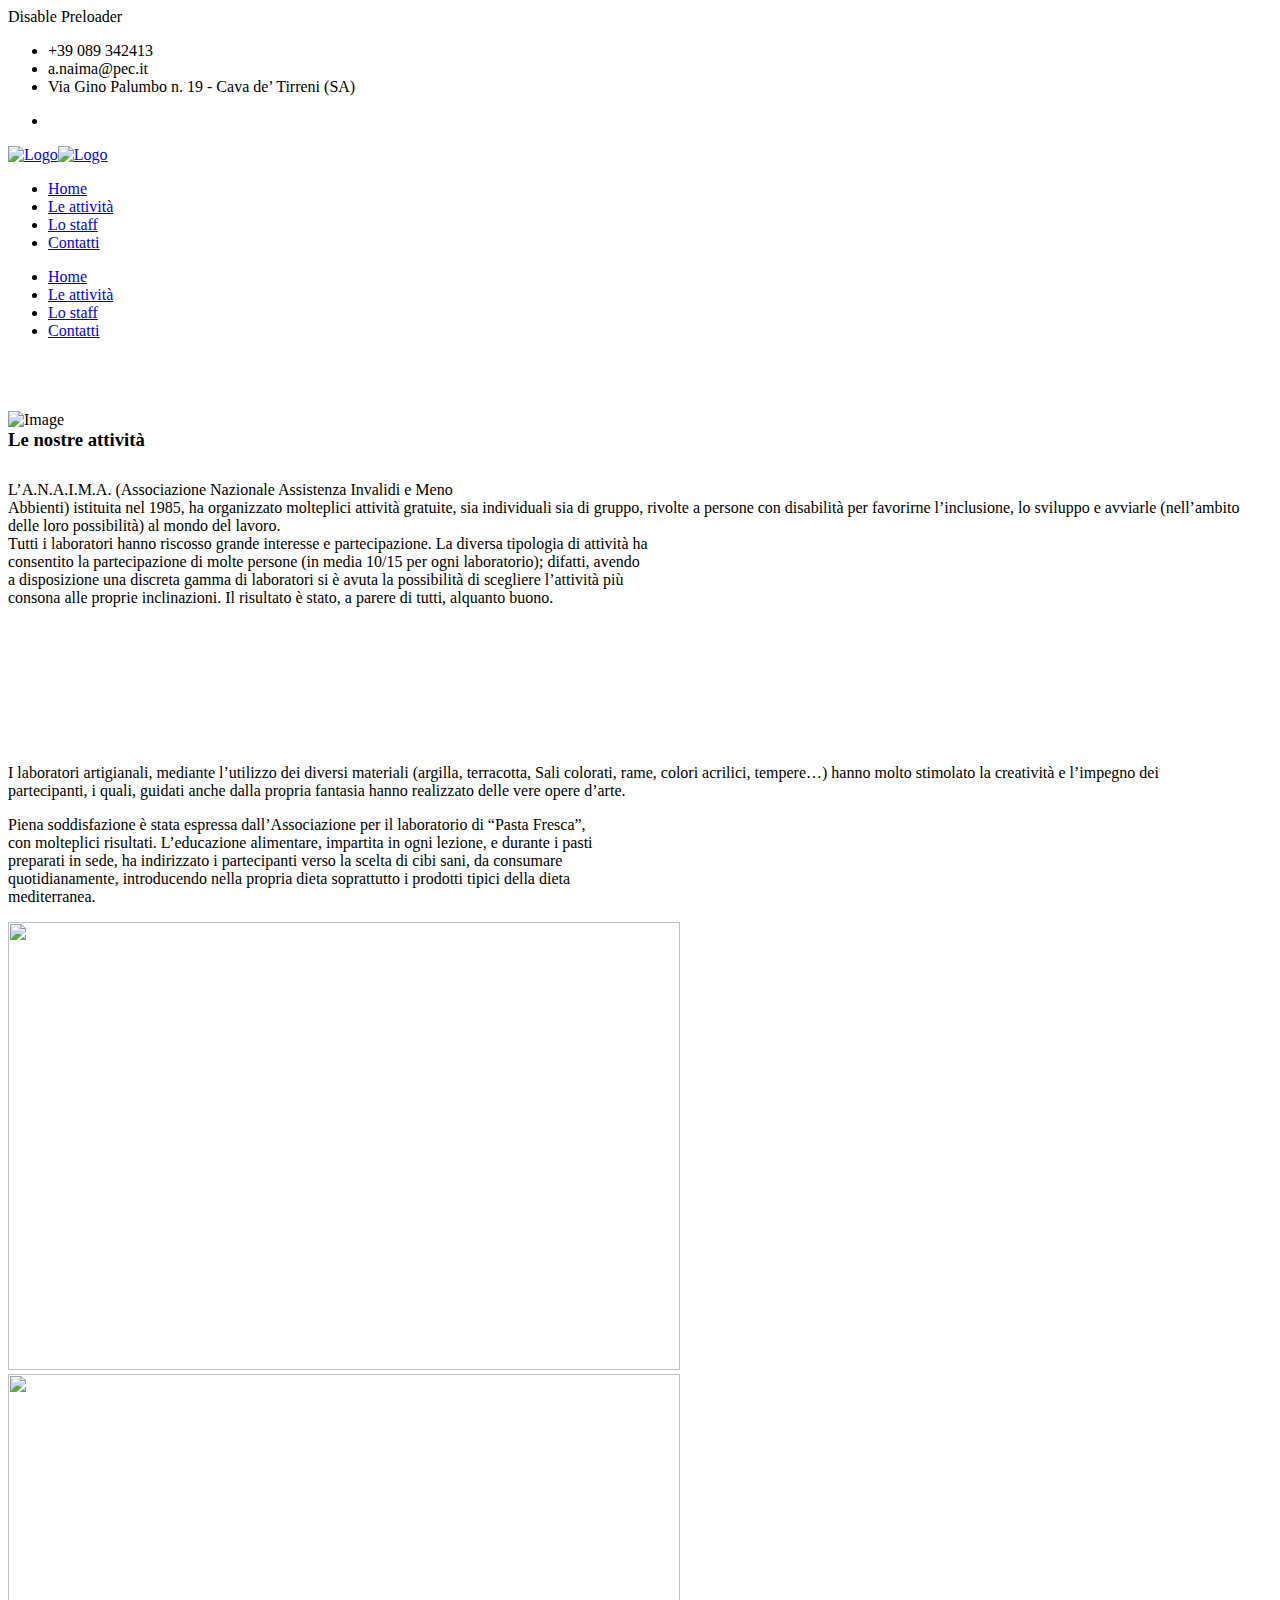
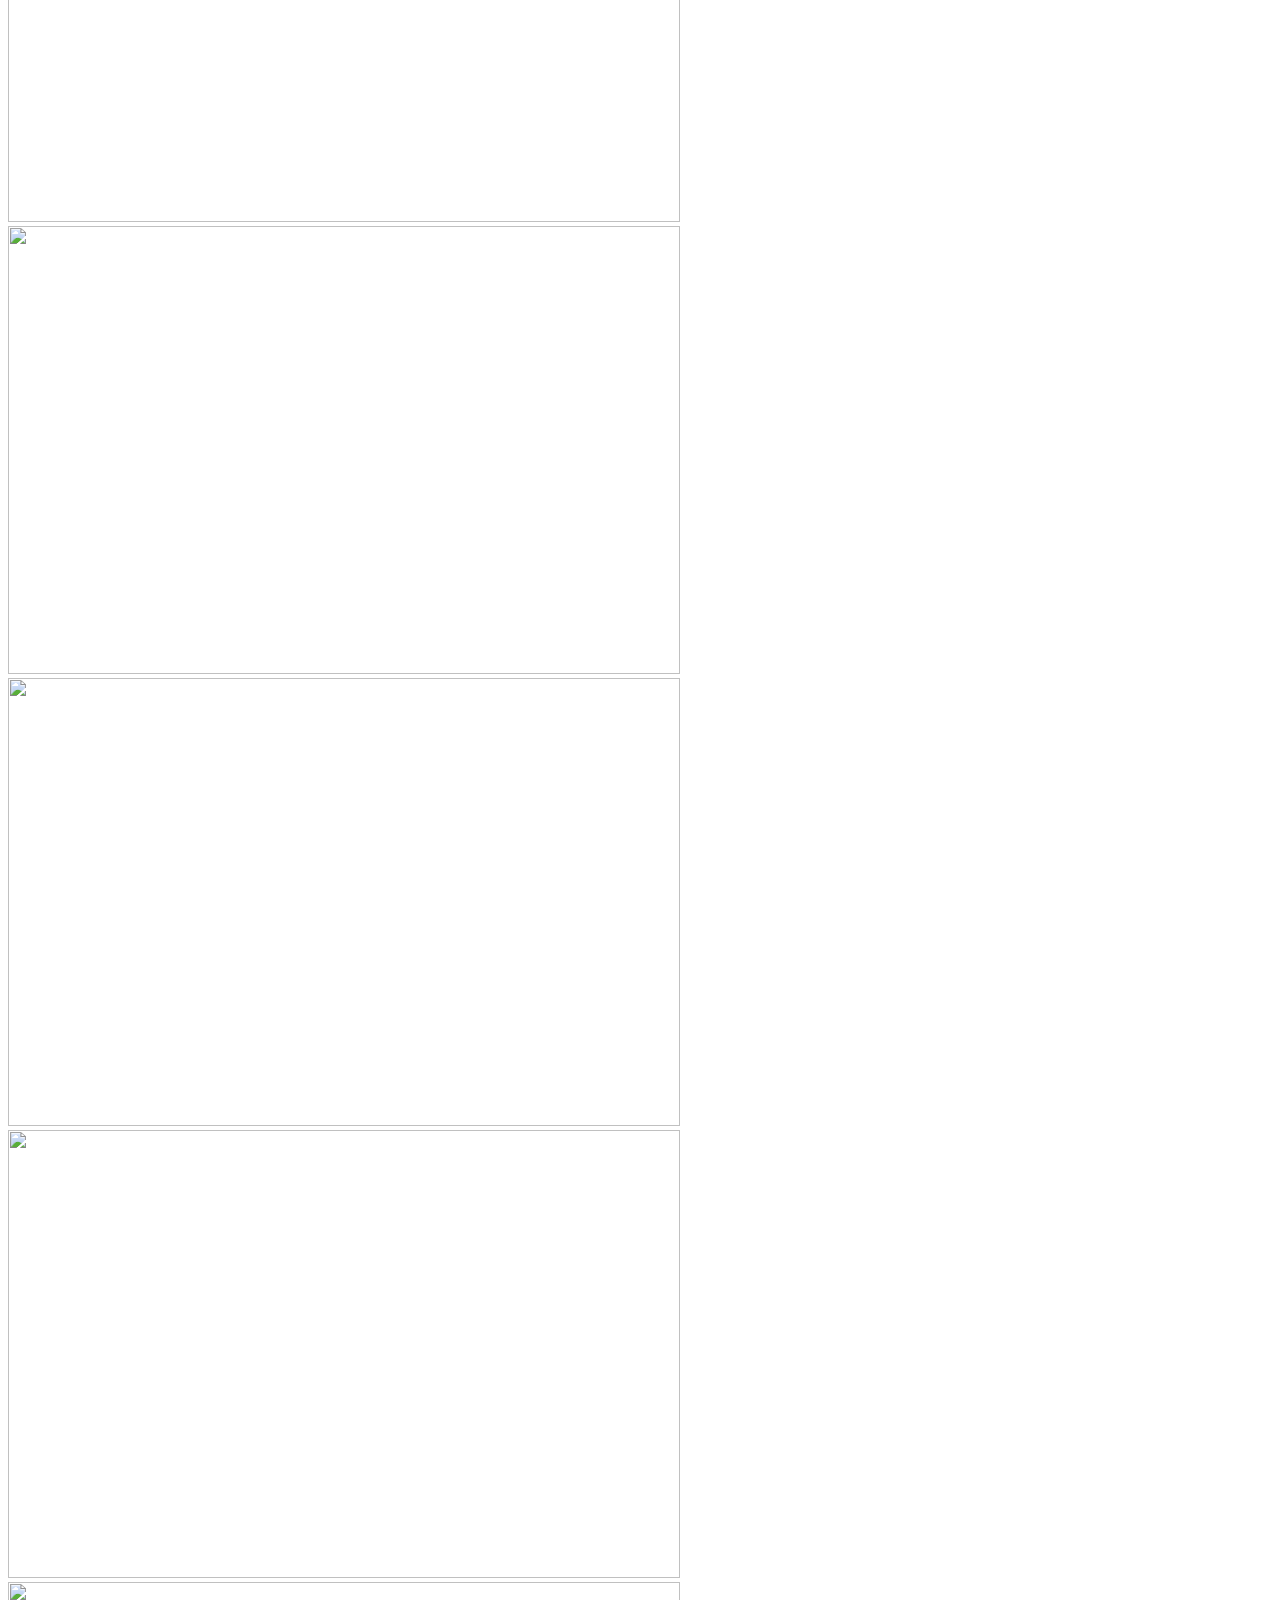
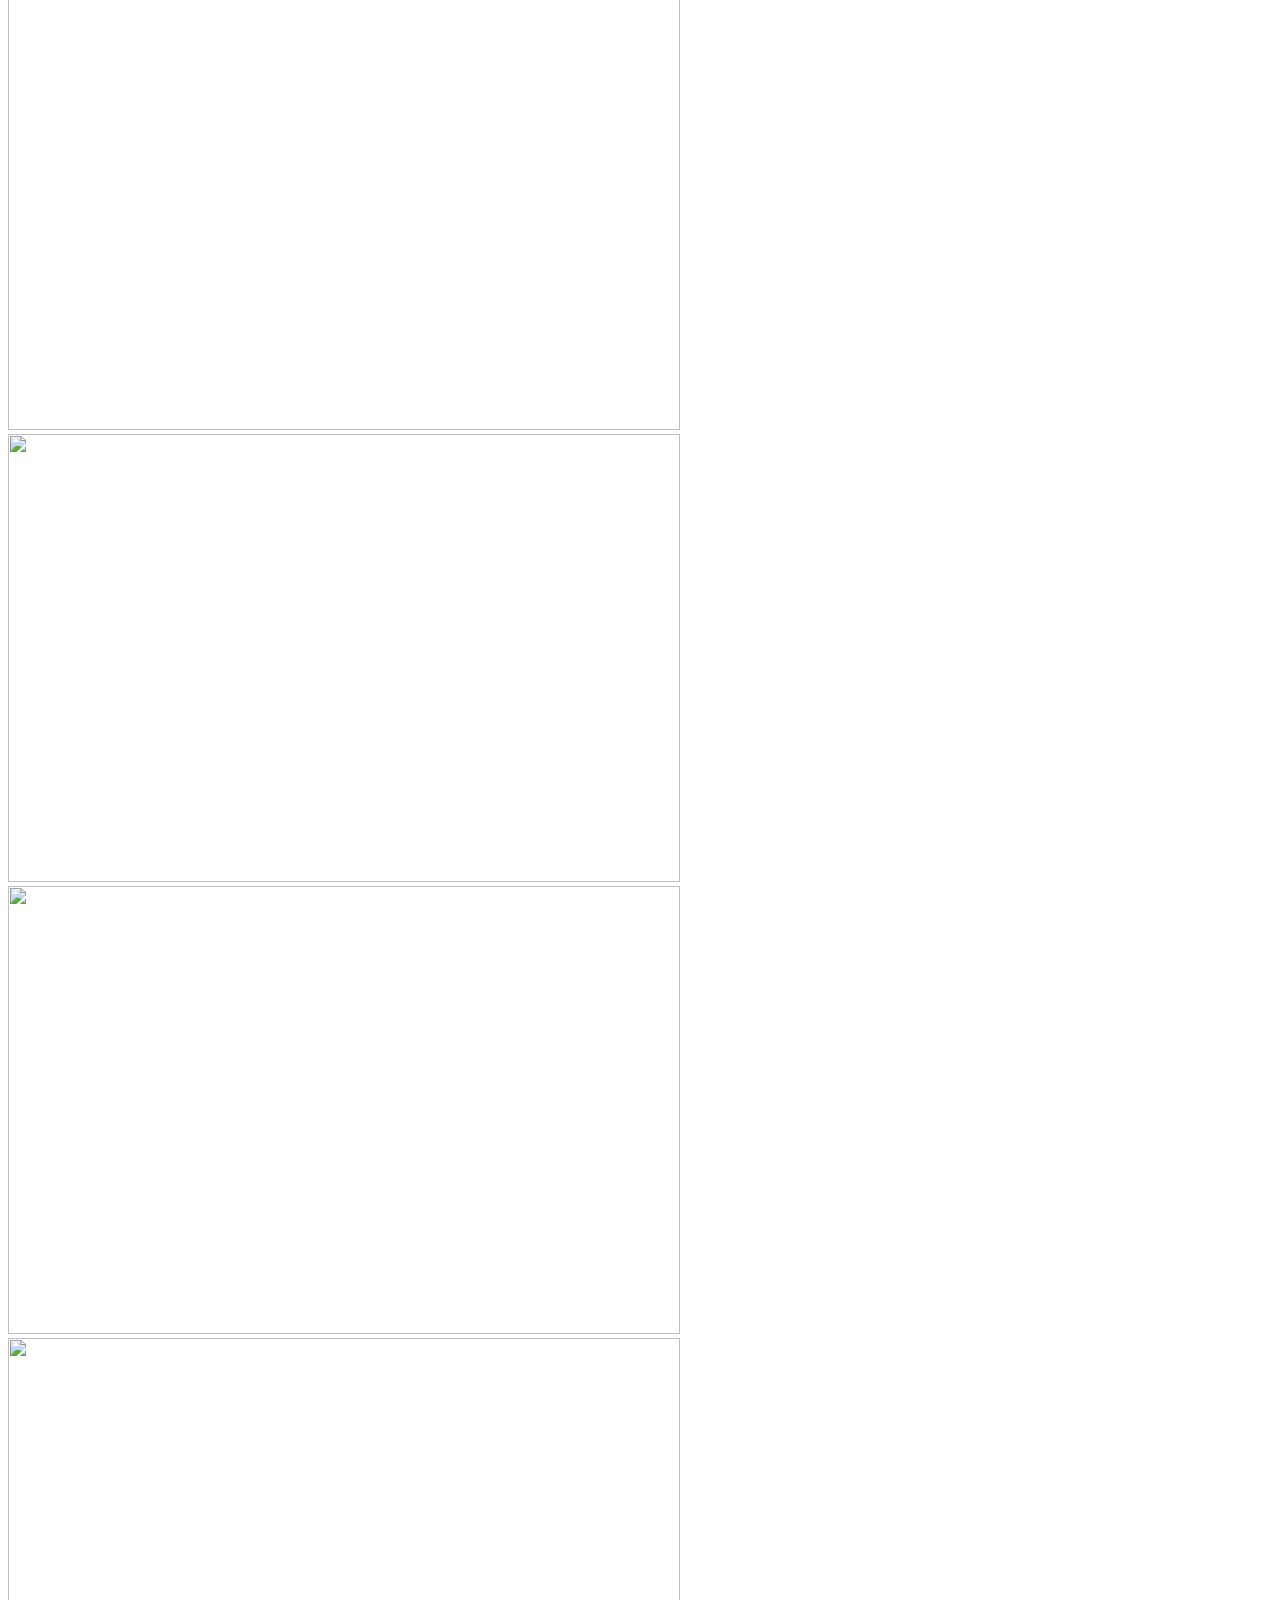
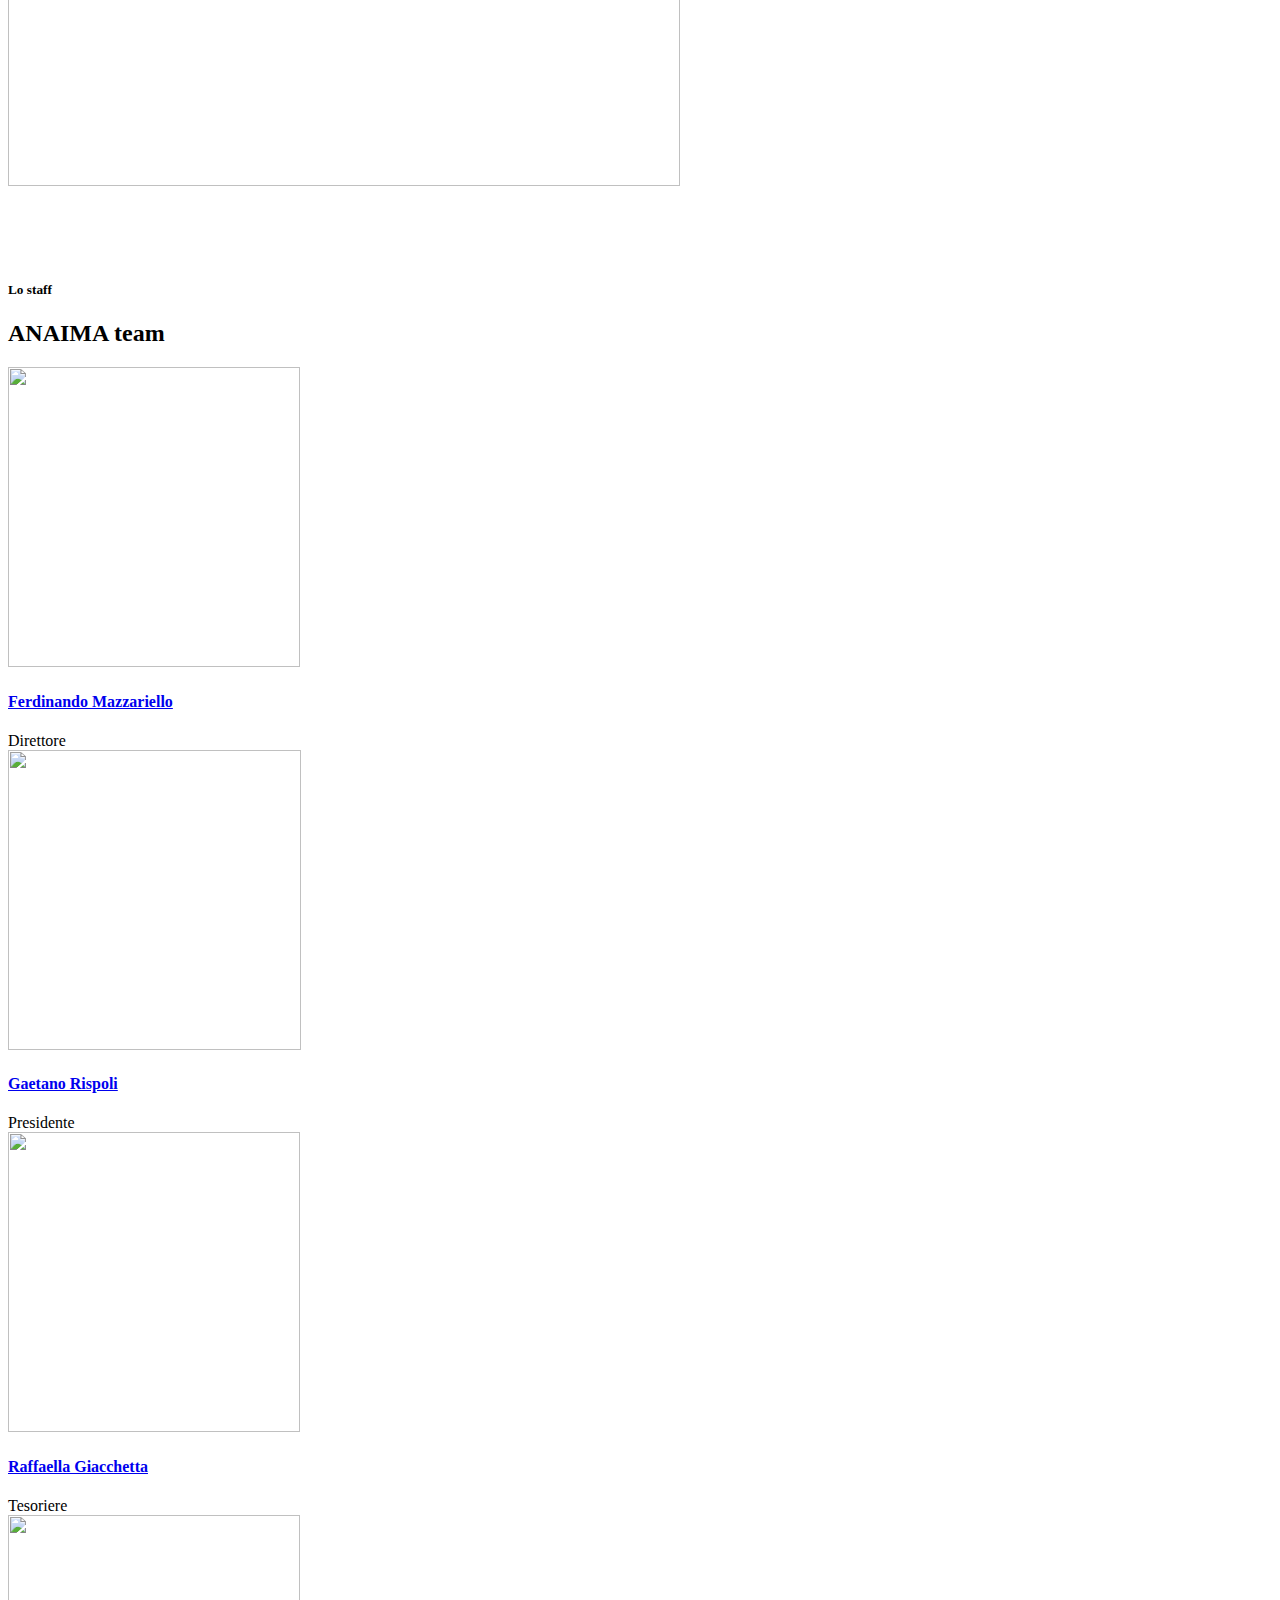
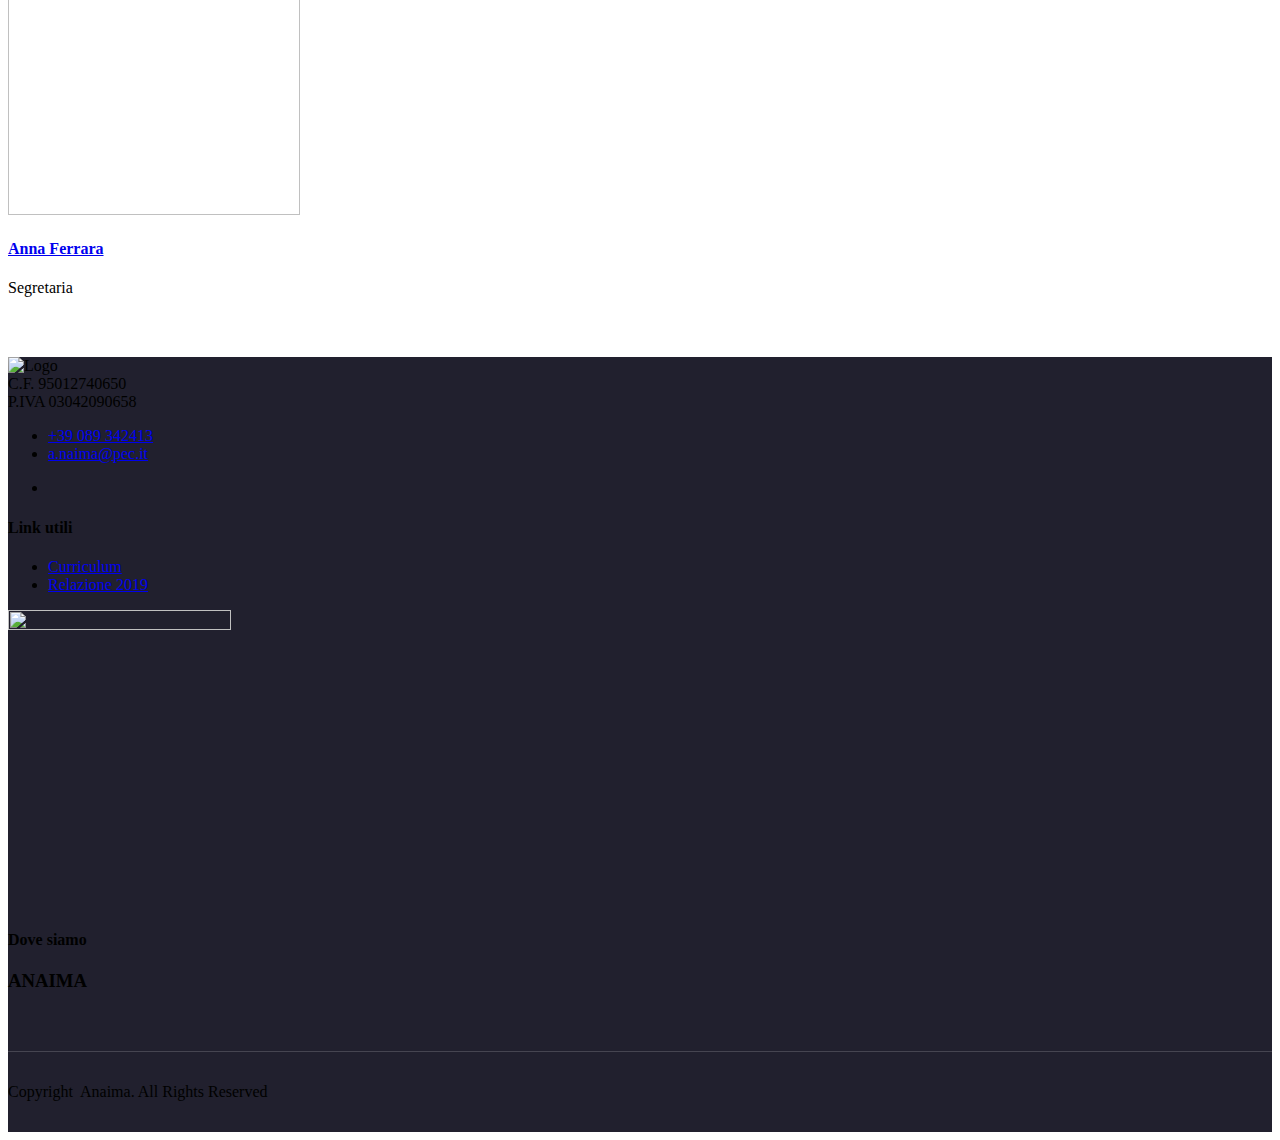
==== index.html @ 7f067912 "WP2Static CREATE index.html" ====
<!DOCTYPE html>
<html lang="it-IT" class="no-js"><head><meta charset="UTF-8"><title>Anaima – Un nuovo sito targato WordPress</title><script type="application/javascript">var MascotCoreAjaxUrl = "http://anaima.it/wp-admin/admin-ajax.php"</script><meta name="viewport" content="width=device-width, initial-scale=1"><link href="http://anaima.it/wp-content/uploads/2018/04/logo-alpha.png" rel="shortcut icon"><link href="http://anaima.it/wp-content/uploads/2018/04/logo-alpha.png" rel="apple-touch-icon"><link href="http://anaima.it/wp-content/uploads/2018/04/logo-alpha.png" rel="apple-touch-icon" sizes="72x72"><link href="http://anaima.it/wp-content/uploads/2018/04/logo-alpha.png" rel="apple-touch-icon" sizes="114x114"><link href="http://anaima.it/wp-content/uploads/2018/04/logo-alpha.png" rel="apple-touch-icon" sizes="144x144"><link rel="dns-prefetch" href="http://anaima.it"><link rel="dns-prefetch" href="//fonts.googleapis.com"><link rel="dns-prefetch" href="//s.w.org"><link rel="stylesheet" id="wp-block-library-css" href="http://anaima.it/wp-includes/css/dist/block-library/style.min.css" type="text/css" media="all"><link rel="stylesheet" id="rs-plugin-settings-css" href="http://anaima.it/wp-content/plugins/revslider/public/assets/css/settings.css" type="text/css" media="all"><style id="rs-plugin-settings-inline-css" type="text/css">
#rs-demo-id {}
</style><link rel="stylesheet" id="timetable_sf_style-css" href="http://anaima.it/wp-content/plugins/timetable/style/superfish.css" type="text/css" media="all"><link rel="stylesheet" id="timetable_gtip2_style-css" href="http://anaima.it/wp-content/plugins/timetable/style/jquery.qtip.css" type="text/css" media="all"><link rel="stylesheet" id="timetable_style-css" href="http://anaima.it/wp-content/plugins/timetable/style/style.css" type="text/css" media="all"><link rel="stylesheet" id="timetable_event_template-css" href="http://anaima.it/wp-content/plugins/timetable/style/event_template.css" type="text/css" media="all"><link rel="stylesheet" id="timetable_responsive_style-css" href="http://anaima.it/wp-content/plugins/timetable/style/responsive.css" type="text/css" media="all"><link rel="stylesheet" id="timetable_font_lato-css" href="//fonts.googleapis.com/css?family=Lato%3A400%2C700&ver=5.1.1" type="text/css" media="all"><link rel="stylesheet" id="parent-style-css" href="http://anaima.it/wp-content/themes/consulenza-wp/style.css" type="text/css" media="all"><link rel="stylesheet" id="child-style-css" href="http://anaima.it/wp-content/themes/consulenza-wp-child/style.css" type="text/css" media="all"><link rel="stylesheet" id="mediaelement-css" href="http://anaima.it/wp-includes/js/mediaelement/mediaelementplayer-legacy.min.css" type="text/css" media="all"><link rel="stylesheet" id="wp-mediaelement-css" href="http://anaima.it/wp-includes/js/mediaelement/wp-mediaelement.min.css" type="text/css" media="all"><link rel="stylesheet" id="bootstrap-css" href="http://anaima.it/wp-content/themes/consulenza-wp/assets/css/bootstrap.min.css" type="text/css" media="all"><link rel="stylesheet" id="animate-css" href="http://anaima.it/wp-content/themes/consulenza-wp/assets/css/animate.min.css" type="text/css" media="all"><link rel="stylesheet" id="font-awesome-css" href="http://anaima.it/wp-content/themes/consulenza-wp/assets/css/font-awesome.min.css" type="text/css" media="all"><link rel="stylesheet" id="font-awesome-animation-css" href="http://anaima.it/wp-content/themes/consulenza-wp/assets/css/font-awesome-animation.min.css" type="text/css" media="all"><link rel="stylesheet" id="pe-icon-7-stroke-css" href="http://anaima.it/wp-content/themes/consulenza-wp/assets/css/pe-icon-7-stroke.css" type="text/css" media="all"><link rel="stylesheet" id="icomoon-css" href="http://anaima.it/wp-content/themes/consulenza-wp/assets/fonts/icomoon/icomoon.css" type="text/css" media="all"><link rel="stylesheet" id="consulenza-google-fonts-css" href="//fonts.googleapis.com/css?family=Poppins%3A400%2C500%2C600%2C700%2C800%2C900%7CRoboto%3A400%2C500%2C700%2C900&subset=latin%2Clatin-ext&ver=5.1.1" type="text/css" media="all"><link rel="stylesheet" id="owl-carousel-css" href="http://anaima.it/wp-content/themes/consulenza-wp/assets/js/plugins/owl-carousel/assets/owl.carousel.min.css" type="text/css" media="all"><link rel="stylesheet" id="consulenza-style-main-css" href="http://anaima.it/wp-content/themes/consulenza-wp/assets/css/style-main.css" type="text/css" media="all"><link rel="stylesheet" id="consulenza-primary-theme-color-css" href="http://anaima.it/wp-content/themes/consulenza-wp/assets/css/colors/custom-theme-color.css" type="text/css" media="all"><link rel="stylesheet" id="consulenza-dynamic-style-css" href="http://anaima.it/wp-content/themes/consulenza-wp/assets/css/dynamic-style.css" type="text/css" media="all"><style id="consulenza-dynamic-style-inline-css" type="text/css">
.vc_custom_1546322205328{padding-bottom: 40px !important;background-color: #21202e !important;}.vc_custom_1543414500592{border-top-width: 1px !important;padding-top: 15px !important;padding-bottom: 15px !important;background-color: #21202e !important;border-top-color: #464551 !important;border-top-style: solid !important;}.vc_custom_1543412109478{padding-top: 0px !important;}.vc_custom_1543412119323{padding-top: 0px !important;}
</style><link rel="stylesheet" id="js_composer_front-css" href="http://anaima.it/wp-content/plugins/js_composer/assets/css/js_composer.min.css" type="text/css" media="all"><link rel="stylesheet" id="bsf-Defaults-css" href="http://anaima.it/wp-content/uploads/smile_fonts/Defaults/Defaults.css" type="text/css" media="all"><link rel="stylesheet" id="ultimate-style-css" href="http://anaima.it/wp-content/plugins/Ultimate_VC_Addons/assets/min-css/style.min.css" type="text/css" media="all"><script type="text/javascript" src="http://anaima.it/wp-includes/js/jquery/jquery.js"></script><script type="text/javascript" src="http://anaima.it/wp-includes/js/jquery/jquery-migrate.min.js"></script><script type="text/javascript">
/* <![CDATA[ */
var simpleLikes = {"ajaxurl":"http:\/\/anaima.it\/wp-admin\/admin-ajax.php","like":"Mi piace","unlike":"Non mi piace"};
/* ]]> */
</script><script type="text/javascript" src="http://anaima.it/wp-content/plugins/mascot-core-consulenza-wp//external-plugins/wp-post-like-system/js/simple-likes-public.js"></script><script type="text/javascript" src="http://anaima.it/wp-content/plugins/revslider/public/assets/js/jquery.themepunch.tools.min.js"></script><script type="text/javascript" src="http://anaima.it/wp-content/plugins/revslider/public/assets/js/jquery.themepunch.revolution.min.js"></script><script type="text/javascript" src="http://anaima.it/wp-content/plugins/revslider/public/assets/js/extensions/revolution.extension.actions.min.js"></script><script type="text/javascript" src="http://anaima.it/wp-content/plugins/revslider/public/assets/js/extensions/revolution.extension.carousel.min.js"></script><script type="text/javascript" src="http://anaima.it/wp-content/plugins/revslider/public/assets/js/extensions/revolution.extension.kenburn.min.js"></script><script type="text/javascript" src="http://anaima.it/wp-content/plugins/revslider/public/assets/js/extensions/revolution.extension.layeranimation.min.js"></script><script type="text/javascript" src="http://anaima.it/wp-content/plugins/revslider/public/assets/js/extensions/revolution.extension.migration.min.js"></script><script type="text/javascript" src="http://anaima.it/wp-content/plugins/revslider/public/assets/js/extensions/revolution.extension.navigation.min.js"></script><script type="text/javascript" src="http://anaima.it/wp-content/plugins/revslider/public/assets/js/extensions/revolution.extension.parallax.min.js"></script><script type="text/javascript" src="http://anaima.it/wp-content/plugins/revslider/public/assets/js/extensions/revolution.extension.slideanims.min.js"></script><script type="text/javascript" src="http://anaima.it/wp-content/plugins/revslider/public/assets/js/extensions/revolution.extension.video.min.js"></script><script type="text/javascript">
var mejsL10n = {"language":"it","strings":{"mejs.install-flash":"Stai usando un browser che non ha Flash player abilitato o installato. Attiva il tuo plugin Flash player o scarica l'ultima versione da https:\/\/get.adobe.com\/flashplayer\/","mejs.fullscreen-off":"Disattiva lo schermo intero","mejs.fullscreen-on":"Vai a tutto schermo","mejs.download-video":"Scarica il video","mejs.fullscreen":"Schermo intero","mejs.time-jump-forward":["Vai avanti di 1 secondo","Salta in avanti di %1 secondi"],"mejs.loop":"Attiva\/disattiva la riproduzione automatica","mejs.play":"Play","mejs.pause":"Pausa","mejs.close":"Chiudi","mejs.time-slider":"Time Slider","mejs.time-help-text":"Usa i tasti freccia sinistra\/destra per avanzare di un secondo, su\/gi\u00f9 per avanzare di 10 secondi.","mejs.time-skip-back":["Torna indietro di 1 secondo","Vai indietro di %1 secondi"],"mejs.captions-subtitles":"Didascalie\/Sottotitoli","mejs.captions-chapters":"Capitoli","mejs.none":"Nessuna","mejs.mute-toggle":"Cambia il muto","mejs.volume-help-text":"Usa i tasti freccia su\/gi\u00f9 per aumentare o diminuire il volume.","mejs.unmute":"Togli il muto","mejs.mute":"Muto","mejs.volume-slider":"Cursore del volume","mejs.video-player":"Video Player","mejs.audio-player":"Audio Player","mejs.ad-skip":"Salta pubblicit\u00e0","mejs.ad-skip-info":["Salta in 1 secondo","Salta in %1 secondi"],"mejs.source-chooser":"Scelta sorgente","mejs.stop":"Stop","mejs.speed-rate":"Velocit\u00e0 di riproduzione","mejs.live-broadcast":"Diretta streaming","mejs.afrikaans":"Afrikaans","mejs.albanian":"Albanese","mejs.arabic":"Arabo","mejs.belarusian":"Bielorusso","mejs.bulgarian":"Bulgaro","mejs.catalan":"Catalano","mejs.chinese":"Cinese","mejs.chinese-simplified":"Cinese (semplificato)","mejs.chinese-traditional":"Cinese (tradizionale)","mejs.croatian":"Croato","mejs.czech":"Ceco","mejs.danish":"Danese","mejs.dutch":"Olandese","mejs.english":"Inglese","mejs.estonian":"Estone","mejs.filipino":"Filippino","mejs.finnish":"Finlandese","mejs.french":"Francese","mejs.galician":"Galician","mejs.german":"Tedesco","mejs.greek":"Greco","mejs.haitian-creole":"Haitian Creole","mejs.hebrew":"Ebraico","mejs.hindi":"Hindi","mejs.hungarian":"Ungherese","mejs.icelandic":"Icelandic","mejs.indonesian":"Indonesiano","mejs.irish":"Irish","mejs.italian":"Italiano","mejs.japanese":"Giapponese","mejs.korean":"Coreano","mejs.latvian":"Lettone","mejs.lithuanian":"Lituano","mejs.macedonian":"Macedone","mejs.malay":"Malese","mejs.maltese":"Maltese","mejs.norwegian":"Norvegese","mejs.persian":"Persiano","mejs.polish":"Polacco","mejs.portuguese":"Portoghese","mejs.romanian":"Romeno","mejs.russian":"Russo","mejs.serbian":"Serbo","mejs.slovak":"Slovak","mejs.slovenian":"Sloveno","mejs.spanish":"Spagnolo","mejs.swahili":"Swahili","mejs.swedish":"Svedese","mejs.tagalog":"Tagalog","mejs.thai":"Thailandese","mejs.turkish":"Turco","mejs.ukrainian":"Ucraino","mejs.vietnamese":"Vietnamita","mejs.welsh":"Gallese","mejs.yiddish":"Yiddish"}};
</script><script type="text/javascript" src="http://anaima.it/wp-includes/js/mediaelement/mediaelement-and-player.min.js"></script><script type="text/javascript" src="http://anaima.it/wp-includes/js/mediaelement/mediaelement-migrate.min.js"></script><script type="text/javascript">
/* <![CDATA[ */
var _wpmejsSettings = {"pluginPath":"\/wp-includes\/js\/mediaelement\/","classPrefix":"mejs-","stretching":"responsive"};
/* ]]> */
</script><script type="text/javascript" src="http://anaima.it/wp-content/plugins/Ultimate_VC_Addons/assets/min-js/ultimate-params.min.js"></script><meta name="tec-api-version" content="v1"><meta name="tec-api-origin" content="http://anaima.it"><link rel="https://theeventscalendar.com/" href="http://anaima.it/wp-json/tribe/events/v1/"><style type="text/css">.recentcomments a{display:inline !important;padding:0 !important;margin:0 !important;}</style><script type="text/javascript">function setREVStartSize(e){									
						try{ e.c=jQuery(e.c);var i=jQuery(window).width(),t=9999,r=0,n=0,l=0,f=0,s=0,h=0;
							if(e.responsiveLevels&&(jQuery.each(e.responsiveLevels,function(e,f){f>i&&(t=r=f,l=e),i>f&&f>r&&(r=f,n=e)}),t>r&&(l=n)),f=e.gridheight[l]||e.gridheight[0]||e.gridheight,s=e.gridwidth[l]||e.gridwidth[0]||e.gridwidth,h=i/s,h=h>1?1:h,f=Math.round(h*f),"fullscreen"==e.sliderLayout){var u=(e.c.width(),jQuery(window).height());if(void 0!=e.fullScreenOffsetContainer){var c=e.fullScreenOffsetContainer.split(",");if (c) jQuery.each(c,function(e,i){u=jQuery(i).length>0?u-jQuery(i).outerHeight(!0):u}),e.fullScreenOffset.split("%").length>1&&void 0!=e.fullScreenOffset&&e.fullScreenOffset.length>0?u-=jQuery(window).height()*parseInt(e.fullScreenOffset,0)/100:void 0!=e.fullScreenOffset&&e.fullScreenOffset.length>0&&(u-=parseInt(e.fullScreenOffset,0))}f=u}else void 0!=e.minHeight&&f<e.minHeight&&(f=e.minHeight);e.c.closest(".rev_slider_wrapper").css({height:f})					
						}catch(d){console.log("Failure at Presize of Slider:"+d)}						
					};</script><style type="text/css" data-type="vc_shortcodes-custom-css">.vc_custom_1556366251524{padding-top: 55px !important;padding-bottom: 70px !important;}.vc_custom_1551848330706{padding-top: 55px !important;padding-bottom: 70px !important;}.vc_custom_1556366511521{padding-bottom: 60px !important;}.vc_custom_1555608620688{margin-top: 0px !important;margin-bottom: 30px !important;}.vc_custom_1544961281176{padding-top: 0px !important;}</style><noscript><style type="text/css"> .wpb_animate_when_almost_visible { opacity: 1; }</style></noscript></head><body class="home page-template-default page page-id-2388 tribe-no-js tm_wpb_vc_js_status_true tm-enable-navbar-scrolltofixed tm-enable-navbar-always-visible-on-scroll wpb-js-composer js-comp-ver-5.7 vc_responsive">
<div id="wrapper">
		
	
	<div id="preloader">
			<div id="spinner">
		
<div class="preloader-dot-loading">
  <div class="cssload-loading"><i></i><i></i><i></i><i></i></div>
</div>	</div>

			<div id="disable-preloader" class="btn btn-gray btn-sm">Disable Preloader</div>
					</div>
					
		<header id="header" class="header header-layout-type-header-2rows"><div class="header-top  ">
		<div class="container">
			<div class="row">
			
		<div class="col-xl-auto header-top-left align-self-center text-center text-xl-left">
				<ul class="element contact-info"><li class="contact-phone"><i class="fa fa-phone font-icon sm-display-block"></i> +39 089 342413</li>
					
<li class="contact-email"><i class="fa fa-envelope-o font-icon sm-display-block"></i> a.naima@pec.it</li>
					
<li class="contact-address"><i class="fa fa-map-o font-icon sm-display-block"></i> Via Gino Palumbo n. 19 - Cava de’ Tirreni (SA)</li>
			</ul></div>
		<div class="col-xl-auto ml-xl-auto header-top-right align-self-center text-center text-xl-right">
			<ul class="element styled-icons icon-gray icon-circled icon-xs"><li><a class="styled-icons-item" href="https://www.facebook.com/pg/assanaima" target="_blank"><i class="fa fa-facebook"></i></a></li>
		
</ul><div class="element">
</div>		</div>			</div>
		</div>
	</div>
	
			<div class="header-nav">
		<div class="header-nav-wrapper navbar-scrolltofixed green">
			<div class="menuzord-container header-nav-container green ">
				<div class="container position-relative">
					<div class="row">
						<div class="col">
														<div class="row header-nav-col-row">
								<div class="col-xs-auto align-self-center">
									
			<a class="menuzord-brand site-brand" href="http://anaima.it/">
														<img class="logo-default logo-1x" src="http://anaima.it/wp-content/uploads/2018/04/logo-alpha.png" alt="Logo"><img class="logo-default logo-2x retina" src="http://anaima.it/wp-content/uploads/2018/04/logo-alpha.png" alt="Logo"></a>								</div>
								<div class="col-xs-auto ml-auto pr-0 align-self-center">
									<nav id="top-primary-nav" class="menuzord green" data-effect="fade" data-animation="none" data-align="right"><ul id="main-nav" class="menuzord-menu"><li id="menu-item-2016" class="menu-item menu-item-type-post_type menu-item-object-page menu-item-home current-menu-item page_item page-item-2388 current_page_item menu-item-2016 active"><a title="Home" class="menu-item-link" href="http://anaima.it/"><span>Home</span></a></li>
<li id="menu-item-2461" class="menu-item menu-item-type-custom menu-item-object-custom menu-item-2461"><a title="Le attività" class="menu-item-link" href="#activity"><span>Le attività</span></a></li>
<li id="menu-item-2474" class="menu-item menu-item-type-custom menu-item-object-custom menu-item-2474"><a title="Lo staff" class="menu-item-link" href="#the-team"><span>Lo staff</span></a></li>
<li id="menu-item-2476" class="menu-item menu-item-type-custom menu-item-object-custom menu-item-2476"><a title="Contatti" class="menu-item-link" href="#footer"><span>Contatti</span></a></li>
</ul></nav></div>
								<div class="col-xs-auto pl-0 align-self-center">
									<ul class="list-inline nav-side-icon-list"></ul></div>
							</div>
							<div class="row d-block d-xl-none">
								<div class="col-12">
									<nav id="top-primary-nav-clone" class="menuzord d-block d-xl-none green" data-effect="fade" data-animation="none" data-align="right"><ul id="main-nav-clone" class="menuzord-menu"><li class="menu-item menu-item-type-post_type menu-item-object-page menu-item-home current-menu-item page_item page-item-2388 current_page_item menu-item-2016 active"><a title="Home" class="menu-item-link" href="http://anaima.it/"><span>Home</span></a></li>
<li class="menu-item menu-item-type-custom menu-item-object-custom menu-item-2461"><a title="Le attività" class="menu-item-link" href="#activity"><span>Le attività</span></a></li>
<li class="menu-item menu-item-type-custom menu-item-object-custom menu-item-2474"><a title="Lo staff" class="menu-item-link" href="#the-team"><span>Lo staff</span></a></li>
<li class="menu-item menu-item-type-custom menu-item-object-custom menu-item-2476"><a title="Contatti" class="menu-item-link" href="#footer"><span>Contatti</span></a></li>
</ul></nav></div>
							</div>
													</div>
					</div>
				</div>
			</div>
		</div>
	</div>
		
			</header><div class="top-sliders-container">
		
		
<div id="rev_slider_1_1_wrapper" class="rev_slider_wrapper fullwidthbanner-container" data-source="gallery" style="margin:0px auto;background:transparent;padding:0px;margin-top:0px;margin-bottom:0px;">

	<div id="rev_slider_1_1" class="rev_slider fullwidthabanner" style="display:none;" data-version="5.4.8.3">
<ul><li data-index="rs-2" data-transition="fade" data-slotamount="default" data-hideafterloop="0" data-hideslideonmobile="off" data-easein="default" data-easeout="default" data-masterspeed="300" data-thumb="http://anaima.it/wp-content/uploads/2018/04/20190319_164800_mod-min-100x50.jpg" data-rotate="0" data-saveperformance="off" data-title="Slide" data-param1="" data-param2="" data-param3="" data-param4="" data-param5="" data-param6="" data-param7="" data-param8="" data-param9="" data-param10="" data-description="">
		
		<img src="http://anaima.it/wp-content/uploads/2018/04/20190319_164800_mod-min.jpg" alt="" title="20190319_164800_mod-min" width="3742" height="3147" data-bgposition="center center" data-bgfit="cover" data-bgrepeat="no-repeat" class="rev-slidebg" data-no-retina><div class="tp-caption very_large_text   tp-resizeme" id="slide-2-layer-1" data-x="center" data-hoffset="" data-y="center" data-voffset="" data-width="['525']" data-height="['auto']" data-type="text" data-responsive_offset="on" data-frames='[{"delay":10,"speed":300,"frame":"0","from":"opacity:0;","to":"o:1;","ease":"Power3.easeInOut"},{"delay":"wait","speed":500,"frame":"999","to":"rZ:0deg;sX:0.7;sY:0.7;opacity:0;","mask":"x:0;y:0;s:inherit;e:inherit;","ease":"Back.easeIn"}]' data-textalign="['center','center','center','center']" data-paddingtop="[0,0,0,0]" data-paddingright="[0,0,0,0]" data-paddingbottom="[0,0,0,0]" data-paddingleft="[0,0,0,0]" style="z-index: 5; min-width: 525px; max-width: 525px; white-space: normal; letter-spacing: 0px;">Le nostre attività laboratoriali dimostrano concretamente il valore della disabilità </div>

		
		<div class="tp-caption  tp-no-events tp-shape tp-shapewrapper  tp-resizeme" id="slide-2-layer-8" data-x="5" data-y="" data-width="['100%']" data-height="['100%']" data-type="shape" data-basealign="slide" data-responsive_offset="on" data-frames='[{"delay":10,"speed":300,"frame":"0","to":"o:1;","ease":"Power3.easeInOut"},{"delay":"wait","speed":300,"frame":"999","ease":"Power3.easeInOut"}]' data-textalign="['inherit','inherit','inherit','inherit']" data-paddingtop="[0,0,0,0]" data-paddingright="[0,0,0,0]" data-paddingbottom="[0,0,0,0]" data-paddingleft="[0,0,0,0]" style="z-index: 6;background-color:rgba(0,0,0,0.57);pointer-events:none;"> </div>
	</li>
	
	<li data-index="rs-5" data-transition="fade" data-slotamount="default" data-hideafterloop="0" data-hideslideonmobile="off" data-easein="default" data-easeout="default" data-masterspeed="300" data-thumb="http://anaima.it/wp-content/uploads/2018/04/20190319_165646-min-100x50.jpg" data-rotate="0" data-saveperformance="off" data-title="Slide" data-param1="" data-param2="" data-param3="" data-param4="" data-param5="" data-param6="" data-param7="" data-param8="" data-param9="" data-param10="" data-description="">
		
		<img src="http://anaima.it/wp-content/uploads/2018/04/20190319_165646-min.jpg" alt="" title="20190319_165646-min" width="4032" height="2268" data-bgposition="center center" data-bgfit="cover" data-bgrepeat="no-repeat" class="rev-slidebg" data-no-retina><div class="tp-caption  tp-no-events tp-shape tp-shapewrapper  tp-resizeme" id="slide-5-layer-6" data-x="" data-y="-4" data-width="['100%']" data-height="['100%']" data-type="shape" data-basealign="slide" data-responsive_offset="on" data-frames='[{"delay":10,"speed":300,"frame":"0","to":"o:1;","ease":"Power3.easeInOut"},{"delay":"wait","speed":300,"frame":"999","ease":"Power3.easeInOut"}]' data-textalign="['inherit','inherit','inherit','inherit']" data-paddingtop="[0,0,0,0]" data-paddingright="[0,0,0,0]" data-paddingbottom="[0,0,0,0]" data-paddingleft="[0,0,0,0]" style="z-index: 5;background-color:rgba(0,0,0,0.57);pointer-events:none;"> </div>

		
		<div class="tp-caption very_large_text   tp-resizeme" id="slide-5-layer-1" data-x="center" data-hoffset="" data-y="center" data-voffset="" data-width="['525']" data-height="['auto']" data-type="text" data-responsive_offset="on" data-frames='[{"delay":10,"speed":300,"frame":"0","from":"opacity:0;","to":"o:1;","ease":"Power3.easeInOut"},{"delay":"wait","speed":500,"frame":"999","to":"rZ:0deg;sX:0.7;sY:0.7;opacity:0;","mask":"x:0;y:0;s:inherit;e:inherit;","ease":"Back.easeIn"}]' data-textalign="['center','center','center','center']" data-paddingtop="[0,0,0,0]" data-paddingright="[0,0,0,0]" data-paddingbottom="[0,0,0,0]" data-paddingleft="[0,0,0,0]" style="z-index: 6; min-width: 525px; max-width: 525px; white-space: normal; letter-spacing: 0px;">I nostri cuori, i nostri sorrisi al servizio delle fasce più deboli </div>
	</li>
	
	<li data-index="rs-6" data-transition="fade" data-slotamount="default" data-hideafterloop="0" data-hideslideonmobile="off" data-easein="default" data-easeout="default" data-masterspeed="300" data-thumb="http://anaima.it/wp-content/uploads/2018/04/20190319_165951-min-100x50.jpg" data-rotate="0" data-saveperformance="off" data-title="Slide" data-param1="" data-param2="" data-param3="" data-param4="" data-param5="" data-param6="" data-param7="" data-param8="" data-param9="" data-param10="" data-description="">
		
		<img src="http://anaima.it/wp-content/uploads/2018/04/20190319_165951-min.jpg" alt="" title="20190319_165951-min" width="4032" height="2268" data-bgposition="center center" data-bgfit="cover" data-bgrepeat="no-repeat" class="rev-slidebg" data-no-retina><div class="tp-caption  tp-no-events tp-shape tp-shapewrapper  tp-resizeme" id="slide-6-layer-6" data-x="" data-y="-4" data-width="['100%']" data-height="['100%']" data-type="shape" data-basealign="slide" data-responsive_offset="on" data-frames='[{"delay":10,"speed":300,"frame":"0","to":"o:1;","ease":"Power3.easeInOut"},{"delay":"wait","speed":300,"frame":"999","ease":"Power3.easeInOut"}]' data-textalign="['inherit','inherit','inherit','inherit']" data-paddingtop="[0,0,0,0]" data-paddingright="[0,0,0,0]" data-paddingbottom="[0,0,0,0]" data-paddingleft="[0,0,0,0]" style="z-index: 5;background-color:rgba(0,0,0,0.57);pointer-events:none;"> </div>

		
		<div class="tp-caption very_large_text   tp-resizeme" id="slide-6-layer-1" data-x="center" data-hoffset="" data-y="center" data-voffset="" data-width="['525']" data-height="['auto']" data-type="text" data-responsive_offset="on" data-frames='[{"delay":10,"speed":300,"frame":"0","from":"opacity:0;","to":"o:1;","ease":"Power3.easeInOut"},{"delay":"wait","speed":500,"frame":"999","to":"rZ:0deg;sX:0.7;sY:0.7;opacity:0;","mask":"x:0;y:0;s:inherit;e:inherit;","ease":"Back.easeIn"}]' data-textalign="['center','center','center','center']" data-paddingtop="[0,0,0,0]" data-paddingright="[0,0,0,0]" data-paddingbottom="[0,0,0,0]" data-paddingleft="[0,0,0,0]" style="z-index: 6; min-width: 525px; max-width: 525px; white-space: normal; letter-spacing: 0px;">Il nostro compito: l'inclusione! </div>
	</li>
</ul><script>var htmlDiv = document.getElementById("rs-plugin-settings-inline-css"); var htmlDivCss="";
						if(htmlDiv) {
							htmlDiv.innerHTML = htmlDiv.innerHTML + htmlDivCss;
						}else{
							var htmlDiv = document.createElement("div");
							htmlDiv.innerHTML = "<style>" + htmlDivCss + "";
							document.getElementsByTagName("head")[0].appendChild(htmlDiv.childNodes[0]);
						}
					</script><div class="tp-bannertimer tp-bottom" style="visibility: hidden !important;"></div>	</div>
<script>var htmlDiv = document.getElementById("rs-plugin-settings-inline-css"); var htmlDivCss=".tp-caption.very_large_text,.very_large_text{color:#fff;font-weight:700;font-size:60px;line-height:60px;font-family:Arial;border-width:0px;border-style:none;position:absolute;text-shadow:0px 2px 5px rgba(0,0,0,0.5);white-space:nowrap;letter-spacing:-2px}";
				if(htmlDiv) {
					htmlDiv.innerHTML = htmlDiv.innerHTML + htmlDivCss;
				}else{
					var htmlDiv = document.createElement("div");
					htmlDiv.innerHTML = "<style>" + htmlDivCss + "";
					document.getElementsByTagName("head")[0].appendChild(htmlDiv.childNodes[0]);
				}
			</script><script type="text/javascript">
if (setREVStartSize!==undefined) setREVStartSize(
	{c: '#rev_slider_1_1', gridwidth: [1240], gridheight: [868], sliderLayout: 'auto'});
			
var revapi1,
	tpj;	
(function() {			
	if (!/loaded|interactive|complete/.test(document.readyState)) document.addEventListener("DOMContentLoaded",onLoad); else onLoad();	
	function onLoad() {				
		if (tpj===undefined) { tpj = jQuery; if("off" == "on") tpj.noConflict();}
	if(tpj("#rev_slider_1_1").revolution == undefined){
		revslider_showDoubleJqueryError("#rev_slider_1_1");
	}else{
		revapi1 = tpj("#rev_slider_1_1").show().revolution({
			sliderType:"standard",
			jsFileLocation:"//PLACEHOLDER.wpsho/wp-content/plugins/revslider/public/assets/js/",
			sliderLayout:"auto",
			dottedOverlay:"none",
			delay:9000,
			navigation: {
				keyboardNavigation:"off",
				keyboard_direction: "horizontal",
				mouseScrollNavigation:"off",
 							mouseScrollReverse:"default",
				onHoverStop:"off",
				arrows: {
					style:"hesperiden",
					enable:true,
					hide_onmobile:false,
					hide_onleave:false,
					tmp:'',
					left: {
						h_align:"left",
						v_align:"center",
						h_offset:20,
						v_offset:0
					},
					right: {
						h_align:"right",
						v_align:"center",
						h_offset:20,
						v_offset:0
					}
				}
			},
			visibilityLevels:[1240,1024,778,480],
			gridwidth:1240,
			gridheight:868,
			lazyType:"none",
			shadow:0,
			spinner:"spinner0",
			stopLoop:"off",
			stopAfterLoops:-1,
			stopAtSlide:-1,
			shuffle:"off",
			autoHeight:"off",
			disableProgressBar:"on",
			hideThumbsOnMobile:"off",
			hideSliderAtLimit:0,
			hideCaptionAtLimit:0,
			hideAllCaptionAtLilmit:0,
			debugMode:false,
			fallbacks: {
				simplifyAll:"off",
				nextSlideOnWindowFocus:"off",
				disableFocusListener:false,
			}
		});
	}; /* END OF revapi call */
	
 }; /* END OF ON LOAD FUNCTION */
}()); /* END OF WRAPPING FUNCTION */
</script><script>
					var htmlDivCss = unescape(".hesperiden.tparrows%20%7B%0A%09cursor%3Apointer%3B%0A%09background%3Argba%280%2C0%2C0%2C0.5%29%3B%0A%09width%3A40px%3B%0A%09height%3A40px%3B%0A%09position%3Aabsolute%3B%0A%09display%3Ablock%3B%0A%09z-index%3A100%3B%0A%20%20%20%20border-radius%3A%2050%25%3B%0A%7D%0A.hesperiden.tparrows%3Ahover%20%7B%0A%09background%3Argba%280%2C%200%2C%200%2C%201%29%3B%0A%7D%0A.hesperiden.tparrows%3Abefore%20%7B%0A%09font-family%3A%20%22revicons%22%3B%0A%09font-size%3A20px%3B%0A%09color%3Argb%28255%2C%20255%2C%20255%29%3B%0A%09display%3Ablock%3B%0A%09line-height%3A%2040px%3B%0A%09text-align%3A%20center%3B%0A%7D%0A.hesperiden.tparrows.tp-leftarrow%3Abefore%20%7B%0A%09content%3A%20%22%5Ce82c%22%3B%0A%20%20%20%20margin-left%3A-3px%3B%0A%7D%0A.hesperiden.tparrows.tp-rightarrow%3Abefore%20%7B%0A%09content%3A%20%22%5Ce82d%22%3B%0A%20%20%20%20margin-right%3A-3px%3B%0A%7D%0A");
					var htmlDiv = document.getElementById('rs-plugin-settings-inline-css');
					if(htmlDiv) {
						htmlDiv.innerHTML = htmlDiv.innerHTML + htmlDivCss;
					}
					else{
						var htmlDiv = document.createElement('div');
						htmlDiv.innerHTML = '<style>' + htmlDivCss + '';
						document.getElementsByTagName('head')[0].appendChild(htmlDiv.childNodes[0]);
					}
				  </script></div>		
			</div>
		
		<div class="main-content">
		
<section><div class="container">
		
		<div class="row">
  <div class="col-md-12 main-content-area">
		<div id="page-2388" class="post-2388 page type-page status-publish hentry">
	<div class="entry-content">
		<div class="page-content">
									<div id="activity" data-vc-full-width="true" data-vc-full-width-init="false" class="vc_row wpb_row vc_row-fluid bg-silver-light vc_custom_1556366251524 vc-row-tm-section-padding"><div class="wpb_column vc_column_container vc_col-sm-12 vc_col-md-6"><div class="vc_column-inner "><div class="wpb_wrapper">
<div class="box-hover-effect play-video-button tm-sc tm-sc-video-popup tm-sc-video-popup-button-over-image  ">
	<div class="effect-wrapper">
				<div class="thumb">
			<img class="img-fullwidth" src="http://anaima.it/wp-content/uploads/2019/04/57407365_2278740982168671_6306865646873346048_n.jpg" alt="Image"></div>
		
				<div class="video-button"></div>
		
		<a class="hover-link" data-lightbox-gallery="youtube-video" href="https://www.facebook.com/pg/assanaima/videos/" title=""></a>
	</div>
</div>
</div></div></div><div class="wpb_column vc_column_container vc_col-sm-12 vc_col-md-6"><div class="vc_column-inner "><div class="wpb_wrapper"><h3 style="text-align: left" class="vc_custom_heading line-bottom line-bottom-theme-colored1 vc_custom_1555608620688">Le nostre attività</h3>
	<div class="wpb_text_column wpb_content_element ">
		<div class="wpb_wrapper">
			<p>L’A.N.A.I.M.A. (Associazione Nazionale Assistenza Invalidi e Meno<br>
Abbienti) istituita nel 1985, ha organizzato molteplici attività gratuite, sia individuali sia di gruppo, rivolte a persone con disabilità per favorirne l’inclusione, lo sviluppo e avviarle (nell’ambito delle loro possibilità) al mondo del lavoro.<br>
Tutti i laboratori hanno riscosso grande interesse e partecipazione. La diversa tipologia di attività ha<br>
consentito la partecipazione di molte persone (in media 10/15 per ogni laboratorio); difatti, avendo<br>
a disposizione una discreta gamma di laboratori si è avuta la possibilità di scegliere l’attività più<br>
consona alle proprie inclinazioni. Il risultato è stato, a parere di tutti, alquanto buono.</p>

		</div>
	</div>
</div></div></div></div><div class="vc_row-full-width vc_clearfix"></div><div data-vc-full-width="true" data-vc-full-width-init="false" class="vc_row wpb_row vc_row-fluid bg-silver-light vc_custom_1551848330706 vc-row-tm-section-padding"><div class="wpb_column vc_column_container vc_col-sm-12 vc_col-md-6"><div class="vc_column-inner "><div class="wpb_wrapper">
	<div class="wpb_text_column wpb_content_element  wpb_animate_when_almost_visible wpb_fadeIn fadeIn">
		<div class="wpb_wrapper">
			<p>I laboratori artigianali, mediante l’utilizzo dei diversi materiali (argilla, terracotta, Sali colorati, rame, colori acrilici, tempere…) hanno molto stimolato la creatività e l’impegno dei<br>
partecipanti, i quali, guidati anche dalla propria fantasia hanno realizzato delle vere opere d’arte.</p>
<p>Piena soddisfazione è stata espressa dall’Associazione per il laboratorio di “Pasta Fresca”,<br>
con molteplici risultati. L’educazione alimentare, impartita in ogni lezione, e durante i pasti<br>
preparati in sede, ha indirizzato i partecipanti verso la scelta di cibi sani, da consumare<br>
quotidianamente, introducendo nella propria dieta soprattutto i prodotti tipici della dieta<br>
mediterranea.</p>

		</div>
	</div>
</div></div></div><div class="wpb_animate_when_almost_visible wpb_bounceInRight bounceInRight wpb_column vc_column_container vc_col-sm-12 vc_col-md-6"><div class="vc_column-inner "><div class="wpb_wrapper">	<div class="tm-sc tm-sc-gallery tm-sc-gallery-grid gallery-style1-simple ">
		
	
		
		<div id="gallery-holder-239665" class="isotope-layout grid-3 gutter clearfix ">
			
									
			
			<div class="isotope-item  lightgallery-lightbox">
				<div class="tm-gallery box-hover-effect">
					
	<div class="effect-wrapper">
		
								<div class="thumb ">
					<img width="672" height="448" src="http://anaima.it/wp-content/uploads/2019/04/50104263_2149272478448856_4922930517273214976_n-672x448.jpg" class="attachment-post-thumbnail size-post-thumbnail wp-post-image" alt="" srcset="http://anaima.it/wp-content/uploads/2019/04/50104263_2149272478448856_4922930517273214976_n-672x448.jpg 672w,http://anaima.it/wp-content/uploads/2019/04/50104263_2149272478448856_4922930517273214976_n-260x173.jpg 260w,http://anaima.it/wp-content/uploads/2019/04/50104263_2149272478448856_4922930517273214976_n-360x240.jpg 360w,http://anaima.it/wp-content/uploads/2019/04/50104263_2149272478448856_4922930517273214976_n-560x373.jpg 560w" sizes="(max-width: 672px) 100vw, 672px"><div class="d-none">
										</div>
									</div>
						
		<div class="overlay-shade shade-theme-colored1"></div>
		<div class="text-holder text-holder-bottom-left">
						<div class="title"></div>
											</div>
		<div class="icons-holder icons-holder-middle">
			
			<div class="icons-holder-inner">
				<div class="styled-icons icon-dark icon-circled icon-theme-colored1">

										<a class="lightgallery-trigger styled-icons-item" data-exthumbimage="http://anaima.it/wp-content/uploads/2019/04/50104263_2149272478448856_4922930517273214976_n.jpg" data-src="http://anaima.it/wp-content/uploads/2019/04/50104263_2149272478448856_4922930517273214976_n.jpg" title="" href="http://anaima.it/wp-content/uploads/2019/04/50104263_2149272478448856_4922930517273214976_n.jpg"><i class="fa fa-picture-o"></i></a>

					
									</div>
			</div>		</div>
		
	</div>
	
								</div>
			</div>
			
									
			
			<div class="isotope-item  lightgallery-lightbox">
				<div class="tm-gallery box-hover-effect">
					
	<div class="effect-wrapper">
		
								<div class="thumb ">
					<img width="672" height="448" src="http://anaima.it/wp-content/uploads/2019/04/48413643_2102537056455732_2126204378560856064_n-672x448.jpg" class="attachment-post-thumbnail size-post-thumbnail wp-post-image" alt="" srcset="http://anaima.it/wp-content/uploads/2019/04/48413643_2102537056455732_2126204378560856064_n-672x448.jpg 672w,http://anaima.it/wp-content/uploads/2019/04/48413643_2102537056455732_2126204378560856064_n-260x173.jpg 260w,http://anaima.it/wp-content/uploads/2019/04/48413643_2102537056455732_2126204378560856064_n-360x240.jpg 360w,http://anaima.it/wp-content/uploads/2019/04/48413643_2102537056455732_2126204378560856064_n-560x373.jpg 560w,http://anaima.it/wp-content/uploads/2019/04/48413643_2102537056455732_2126204378560856064_n-900x600.jpg 900w" sizes="(max-width: 672px) 100vw, 672px"><div class="d-none">
										</div>
									</div>
						
		<div class="overlay-shade shade-theme-colored1"></div>
		<div class="text-holder text-holder-bottom-left">
						<div class="title"></div>
											</div>
		<div class="icons-holder icons-holder-middle">
			
			<div class="icons-holder-inner">
				<div class="styled-icons icon-dark icon-circled icon-theme-colored1">

										<a class="lightgallery-trigger styled-icons-item" data-exthumbimage="http://anaima.it/wp-content/uploads/2019/04/48413643_2102537056455732_2126204378560856064_n.jpg" data-src="http://anaima.it/wp-content/uploads/2019/04/48413643_2102537056455732_2126204378560856064_n.jpg" title="" href="http://anaima.it/wp-content/uploads/2019/04/48413643_2102537056455732_2126204378560856064_n.jpg"><i class="fa fa-picture-o"></i></a>

					
									</div>
			</div>		</div>
		
	</div>
	
								</div>
			</div>
			
									
			
			<div class="isotope-item  lightgallery-lightbox">
				<div class="tm-gallery box-hover-effect">
					
	<div class="effect-wrapper">
		
								<div class="thumb ">
					<img width="672" height="448" src="http://anaima.it/wp-content/uploads/2019/04/46387203_2052061048170000_4385109923579559936_n-672x448.jpg" class="attachment-post-thumbnail size-post-thumbnail wp-post-image" alt="" srcset="http://anaima.it/wp-content/uploads/2019/04/46387203_2052061048170000_4385109923579559936_n-672x448.jpg 672w,http://anaima.it/wp-content/uploads/2019/04/46387203_2052061048170000_4385109923579559936_n-260x173.jpg 260w,http://anaima.it/wp-content/uploads/2019/04/46387203_2052061048170000_4385109923579559936_n-360x240.jpg 360w,http://anaima.it/wp-content/uploads/2019/04/46387203_2052061048170000_4385109923579559936_n-560x373.jpg 560w,http://anaima.it/wp-content/uploads/2019/04/46387203_2052061048170000_4385109923579559936_n-900x600.jpg 900w" sizes="(max-width: 672px) 100vw, 672px"><div class="d-none">
										</div>
									</div>
						
		<div class="overlay-shade shade-theme-colored1"></div>
		<div class="text-holder text-holder-bottom-left">
						<div class="title"></div>
											</div>
		<div class="icons-holder icons-holder-middle">
			
			<div class="icons-holder-inner">
				<div class="styled-icons icon-dark icon-circled icon-theme-colored1">

										<a class="lightgallery-trigger styled-icons-item" data-exthumbimage="http://anaima.it/wp-content/uploads/2019/04/46387203_2052061048170000_4385109923579559936_n.jpg" data-src="http://anaima.it/wp-content/uploads/2019/04/46387203_2052061048170000_4385109923579559936_n.jpg" title="" href="http://anaima.it/wp-content/uploads/2019/04/46387203_2052061048170000_4385109923579559936_n.jpg"><i class="fa fa-picture-o"></i></a>

					
									</div>
			</div>		</div>
		
	</div>
	
								</div>
			</div>
			
									
			
			<div class="isotope-item  lightgallery-lightbox">
				<div class="tm-gallery box-hover-effect">
					
	<div class="effect-wrapper">
		
								<div class="thumb ">
					<img width="672" height="448" src="http://anaima.it/wp-content/uploads/2019/04/45204887_2031024006940371_88548988554313728_n-672x448.jpg" class="attachment-post-thumbnail size-post-thumbnail wp-post-image" alt="" srcset="http://anaima.it/wp-content/uploads/2019/04/45204887_2031024006940371_88548988554313728_n-672x448.jpg 672w,http://anaima.it/wp-content/uploads/2019/04/45204887_2031024006940371_88548988554313728_n-260x173.jpg 260w,http://anaima.it/wp-content/uploads/2019/04/45204887_2031024006940371_88548988554313728_n-360x240.jpg 360w,http://anaima.it/wp-content/uploads/2019/04/45204887_2031024006940371_88548988554313728_n-560x373.jpg 560w,http://anaima.it/wp-content/uploads/2019/04/45204887_2031024006940371_88548988554313728_n-900x600.jpg 900w" sizes="(max-width: 672px) 100vw, 672px"><div class="d-none">
										</div>
									</div>
						
		<div class="overlay-shade shade-theme-colored1"></div>
		<div class="text-holder text-holder-bottom-left">
						<div class="title"></div>
											</div>
		<div class="icons-holder icons-holder-middle">
			
			<div class="icons-holder-inner">
				<div class="styled-icons icon-dark icon-circled icon-theme-colored1">

										<a class="lightgallery-trigger styled-icons-item" data-exthumbimage="http://anaima.it/wp-content/uploads/2019/04/45204887_2031024006940371_88548988554313728_n.jpg" data-src="http://anaima.it/wp-content/uploads/2019/04/45204887_2031024006940371_88548988554313728_n.jpg" title="" href="http://anaima.it/wp-content/uploads/2019/04/45204887_2031024006940371_88548988554313728_n.jpg"><i class="fa fa-picture-o"></i></a>

					
									</div>
			</div>		</div>
		
	</div>
	
								</div>
			</div>
			
									
			
			<div class="isotope-item  lightgallery-lightbox">
				<div class="tm-gallery box-hover-effect">
					
	<div class="effect-wrapper">
		
								<div class="thumb ">
					<img width="672" height="448" src="http://anaima.it/wp-content/uploads/2019/04/45186799_2031024500273655_4171692526194917376_n-672x448.jpg" class="attachment-post-thumbnail size-post-thumbnail wp-post-image" alt="" srcset="http://anaima.it/wp-content/uploads/2019/04/45186799_2031024500273655_4171692526194917376_n-672x448.jpg 672w,http://anaima.it/wp-content/uploads/2019/04/45186799_2031024500273655_4171692526194917376_n-260x173.jpg 260w,http://anaima.it/wp-content/uploads/2019/04/45186799_2031024500273655_4171692526194917376_n-360x240.jpg 360w,http://anaima.it/wp-content/uploads/2019/04/45186799_2031024500273655_4171692526194917376_n-560x373.jpg 560w,http://anaima.it/wp-content/uploads/2019/04/45186799_2031024500273655_4171692526194917376_n-900x600.jpg 900w" sizes="(max-width: 672px) 100vw, 672px"><div class="d-none">
										</div>
									</div>
						
		<div class="overlay-shade shade-theme-colored1"></div>
		<div class="text-holder text-holder-bottom-left">
						<div class="title"></div>
											</div>
		<div class="icons-holder icons-holder-middle">
			
			<div class="icons-holder-inner">
				<div class="styled-icons icon-dark icon-circled icon-theme-colored1">

										<a class="lightgallery-trigger styled-icons-item" data-exthumbimage="http://anaima.it/wp-content/uploads/2019/04/45186799_2031024500273655_4171692526194917376_n.jpg" data-src="http://anaima.it/wp-content/uploads/2019/04/45186799_2031024500273655_4171692526194917376_n.jpg" title="" href="http://anaima.it/wp-content/uploads/2019/04/45186799_2031024500273655_4171692526194917376_n.jpg"><i class="fa fa-picture-o"></i></a>

					
									</div>
			</div>		</div>
		
	</div>
	
								</div>
			</div>
			
									
			
			<div class="isotope-item  lightgallery-lightbox">
				<div class="tm-gallery box-hover-effect">
					
	<div class="effect-wrapper">
		
								<div class="thumb ">
					<img width="672" height="448" src="http://anaima.it/wp-content/uploads/2019/04/36686804_1856300781079362_6074046490643267584_n-672x448.jpg" class="attachment-post-thumbnail size-post-thumbnail wp-post-image" alt="" srcset="http://anaima.it/wp-content/uploads/2019/04/36686804_1856300781079362_6074046490643267584_n-672x448.jpg 672w,http://anaima.it/wp-content/uploads/2019/04/36686804_1856300781079362_6074046490643267584_n-260x173.jpg 260w,http://anaima.it/wp-content/uploads/2019/04/36686804_1856300781079362_6074046490643267584_n-360x240.jpg 360w,http://anaima.it/wp-content/uploads/2019/04/36686804_1856300781079362_6074046490643267584_n-560x373.jpg 560w" sizes="(max-width: 672px) 100vw, 672px"><div class="d-none">
										</div>
									</div>
						
		<div class="overlay-shade shade-theme-colored1"></div>
		<div class="text-holder text-holder-bottom-left">
						<div class="title"></div>
											</div>
		<div class="icons-holder icons-holder-middle">
			
			<div class="icons-holder-inner">
				<div class="styled-icons icon-dark icon-circled icon-theme-colored1">

										<a class="lightgallery-trigger styled-icons-item" data-exthumbimage="http://anaima.it/wp-content/uploads/2019/04/36686804_1856300781079362_6074046490643267584_n.jpg" data-src="http://anaima.it/wp-content/uploads/2019/04/36686804_1856300781079362_6074046490643267584_n.jpg" title="" href="http://anaima.it/wp-content/uploads/2019/04/36686804_1856300781079362_6074046490643267584_n.jpg"><i class="fa fa-picture-o"></i></a>

					
									</div>
			</div>		</div>
		
	</div>
	
								</div>
			</div>
			
									
			
			<div class="isotope-item  lightgallery-lightbox">
				<div class="tm-gallery box-hover-effect">
					
	<div class="effect-wrapper">
		
								<div class="thumb ">
					<img width="672" height="448" src="http://anaima.it/wp-content/uploads/2019/04/36527056_1851616351547805_8316435386737885184_n-672x448.jpg" class="attachment-post-thumbnail size-post-thumbnail wp-post-image" alt="" srcset="http://anaima.it/wp-content/uploads/2019/04/36527056_1851616351547805_8316435386737885184_n-672x448.jpg 672w,http://anaima.it/wp-content/uploads/2019/04/36527056_1851616351547805_8316435386737885184_n-260x173.jpg 260w,http://anaima.it/wp-content/uploads/2019/04/36527056_1851616351547805_8316435386737885184_n-360x240.jpg 360w,http://anaima.it/wp-content/uploads/2019/04/36527056_1851616351547805_8316435386737885184_n-560x373.jpg 560w,http://anaima.it/wp-content/uploads/2019/04/36527056_1851616351547805_8316435386737885184_n-900x600.jpg 900w" sizes="(max-width: 672px) 100vw, 672px"><div class="d-none">
										</div>
									</div>
						
		<div class="overlay-shade shade-theme-colored1"></div>
		<div class="text-holder text-holder-bottom-left">
						<div class="title"></div>
											</div>
		<div class="icons-holder icons-holder-middle">
			
			<div class="icons-holder-inner">
				<div class="styled-icons icon-dark icon-circled icon-theme-colored1">

										<a class="lightgallery-trigger styled-icons-item" data-exthumbimage="http://anaima.it/wp-content/uploads/2019/04/36527056_1851616351547805_8316435386737885184_n.jpg" data-src="http://anaima.it/wp-content/uploads/2019/04/36527056_1851616351547805_8316435386737885184_n.jpg" title="" href="http://anaima.it/wp-content/uploads/2019/04/36527056_1851616351547805_8316435386737885184_n.jpg"><i class="fa fa-picture-o"></i></a>

					
									</div>
			</div>		</div>
		
	</div>
	
								</div>
			</div>
			
									
			
			<div class="isotope-item  lightgallery-lightbox">
				<div class="tm-gallery box-hover-effect">
					
	<div class="effect-wrapper">
		
								<div class="thumb ">
					<img width="672" height="448" src="http://anaima.it/wp-content/uploads/2019/04/53178312_2214162568626513_3132796355982917632_n-672x448.jpg" class="attachment-post-thumbnail size-post-thumbnail wp-post-image" alt="" srcset="http://anaima.it/wp-content/uploads/2019/04/53178312_2214162568626513_3132796355982917632_n-672x448.jpg 672w,http://anaima.it/wp-content/uploads/2019/04/53178312_2214162568626513_3132796355982917632_n-260x173.jpg 260w,http://anaima.it/wp-content/uploads/2019/04/53178312_2214162568626513_3132796355982917632_n-360x240.jpg 360w,http://anaima.it/wp-content/uploads/2019/04/53178312_2214162568626513_3132796355982917632_n-560x373.jpg 560w" sizes="(max-width: 672px) 100vw, 672px"><div class="d-none">
										</div>
									</div>
						
		<div class="overlay-shade shade-theme-colored1"></div>
		<div class="text-holder text-holder-bottom-left">
						<div class="title"></div>
											</div>
		<div class="icons-holder icons-holder-middle">
			
			<div class="icons-holder-inner">
				<div class="styled-icons icon-dark icon-circled icon-theme-colored1">

										<a class="lightgallery-trigger styled-icons-item" data-exthumbimage="http://anaima.it/wp-content/uploads/2019/04/53178312_2214162568626513_3132796355982917632_n.jpg" data-src="http://anaima.it/wp-content/uploads/2019/04/53178312_2214162568626513_3132796355982917632_n.jpg" title="" href="http://anaima.it/wp-content/uploads/2019/04/53178312_2214162568626513_3132796355982917632_n.jpg"><i class="fa fa-picture-o"></i></a>

					
									</div>
			</div>		</div>
		
	</div>
	
								</div>
			</div>
			
									
			
			<div class="isotope-item  lightgallery-lightbox">
				<div class="tm-gallery box-hover-effect">
					
	<div class="effect-wrapper">
		
								<div class="thumb ">
					<img width="672" height="448" src="http://anaima.it/wp-content/uploads/2018/04/20190319_170237-min-672x448.jpg" class="attachment-post-thumbnail size-post-thumbnail wp-post-image" alt="" srcset="http://anaima.it/wp-content/uploads/2018/04/20190319_170237-min-672x448.jpg 672w,http://anaima.it/wp-content/uploads/2018/04/20190319_170237-min-260x173.jpg 260w,http://anaima.it/wp-content/uploads/2018/04/20190319_170237-min-360x240.jpg 360w,http://anaima.it/wp-content/uploads/2018/04/20190319_170237-min-560x373.jpg 560w,http://anaima.it/wp-content/uploads/2018/04/20190319_170237-min-900x600.jpg 900w" sizes="(max-width: 672px) 100vw, 672px"><div class="d-none">
										</div>
									</div>
						
		<div class="overlay-shade shade-theme-colored1"></div>
		<div class="text-holder text-holder-bottom-left">
						<div class="title"></div>
											</div>
		<div class="icons-holder icons-holder-middle">
			
			<div class="icons-holder-inner">
				<div class="styled-icons icon-dark icon-circled icon-theme-colored1">

										<a class="lightgallery-trigger styled-icons-item" data-exthumbimage="http://anaima.it/wp-content/uploads/2018/04/20190319_170237-min.jpg" data-src="http://anaima.it/wp-content/uploads/2018/04/20190319_170237-min.jpg" title="" href="http://anaima.it/wp-content/uploads/2018/04/20190319_170237-min.jpg"><i class="fa fa-picture-o"></i></a>

					
									</div>
			</div>		</div>
		
	</div>
	
								</div>
			</div>
			
						
		</div>
		
			</div>
		
	
	
</div></div></div></div><div class="vc_row-full-width vc_clearfix"></div><div id="the-team" data-vc-full-width="true" data-vc-full-width-init="false" class="vc_row wpb_row vc_row-fluid vc_custom_1556366511521 vc-row-tm-section-padding"><div class="wpb_column vc_column_container vc_col-sm-12"><div class="vc_column-inner vc_custom_1544961281176"><div class="wpb_wrapper"><div class="vc_row wpb_row vc_inner vc_row-fluid"><div class="wpb_column vc_column_container vc_col-sm-2"><div class="vc_column-inner"><div class="wpb_wrapper"></div></div></div><div class="wow fadeInUp wpb_column vc_column_container vc_col-sm-8"><div class="vc_column-inner"><div class="wpb_wrapper"><div class="tm-sc tm-sc-section-title section-title section-title-style1 text-center    ">
	<div class="title-wrapper">
				<h5 class="subtitle ">Lo staff</h5>
				<h2 class="title ">

		
		
				<span class="text-theme-colored1">ANAIMA</span>
		
				<span class="">team</span>
		
	</h2>
	<div class="title-seperator-line"></div>			
				</div>
</div></div></div></div><div class="wpb_column vc_column_container vc_col-sm-2"><div class="vc_column-inner"><div class="wpb_wrapper"></div></div></div></div>
	<div class="tm-sc tm-sc-staff tm-sc-staff-grid staff-style2-classic wow fadeInUp ">
		
	
		
		<div id="staff-holder-202217" class="isotope-layout grid-4 clearfix">

			
									<div class="isotope-item ">
				
			<div id="post-1811" class="tm-staff post-1811 staff-items type-staff-items status-publish has-post-thumbnail hentry">
				<div class="staff-inner">
					<div class="box-hover-effect">
						<div class="effect-wrapper">
														
		<div class="thumb gradient-effect">
		<img width="292" height="300" src="http://anaima.it/wp-content/uploads/2018/04/20190319_164312-min-e1555584780916-292x300.jpg" class="img-fullwidth wp-post-image" alt="" srcset="http://anaima.it/wp-content/uploads/2018/04/20190319_164312-min-e1555584780916-292x300.jpg 292w,http://anaima.it/wp-content/uploads/2018/04/20190319_164312-min-e1555584780916-768x789.jpg 768w,http://anaima.it/wp-content/uploads/2018/04/20190319_164312-min-e1555584780916-997x1024.jpg 997w,http://anaima.it/wp-content/uploads/2018/04/20190319_164312-min-e1555584780916-1100x1130.jpg 1100w" sizes="(max-width: 292px) 100vw, 292px"></div>
								<div class="overlay-shade shade-white"></div>
							
							</div>
					
												<div class="staff-content">
							
		<h4 class="name"><a href="http://anaima.it/staff/maria-angel/">Ferdinando Mazzariello</a></h4>
			<div class="speciality">Direttore</div>
		
															
								
									<div class="staff-btn">
				
				<div class="clearfix"></div>
	</div>
						</div>
											</div>
				</div>
			</div>			</div>
									<div class="isotope-item ">
				
			<div id="post-1810" class="tm-staff post-1810 staff-items type-staff-items status-publish has-post-thumbnail hentry">
				<div class="staff-inner">
					<div class="box-hover-effect">
						<div class="effect-wrapper">
														
		<div class="thumb gradient-effect">
		<img width="293" height="300" src="http://anaima.it/wp-content/uploads/2018/04/20190319_164123-min-e1555585243976-293x300.jpg" class="img-fullwidth wp-post-image" alt="" srcset="http://anaima.it/wp-content/uploads/2018/04/20190319_164123-min-e1555585243976-293x300.jpg 293w,http://anaima.it/wp-content/uploads/2018/04/20190319_164123-min-e1555585243976-768x785.jpg 768w,http://anaima.it/wp-content/uploads/2018/04/20190319_164123-min-e1555585243976.jpg 800w" sizes="(max-width: 293px) 100vw, 293px"></div>
								<div class="overlay-shade shade-white"></div>
							
							</div>
					
												<div class="staff-content">
							
		<h4 class="name"><a href="http://anaima.it/staff/jason-thomas/">Gaetano Rispoli</a></h4>
			<div class="speciality">Presidente</div>
		
															
								
									<div class="staff-btn">
				
				<div class="clearfix"></div>
	</div>
						</div>
											</div>
				</div>
			</div>			</div>
									<div class="isotope-item ">
				
			<div id="post-1809" class="tm-staff post-1809 staff-items type-staff-items status-publish has-post-thumbnail hentry">
				<div class="staff-inner">
					<div class="box-hover-effect">
						<div class="effect-wrapper">
														
		<div class="thumb gradient-effect">
		<img width="292" height="300" src="http://anaima.it/wp-content/uploads/2018/04/20190319_164337-min-e1556368382462-292x300.jpg" class="img-fullwidth wp-post-image" alt="" srcset="http://anaima.it/wp-content/uploads/2018/04/20190319_164337-min-e1556368382462-292x300.jpg 292w,http://anaima.it/wp-content/uploads/2018/04/20190319_164337-min-e1556368382462-768x788.jpg 768w,http://anaima.it/wp-content/uploads/2018/04/20190319_164337-min-e1556368382462.jpg 800w" sizes="(max-width: 292px) 100vw, 292px"></div>
								<div class="overlay-shade shade-white"></div>
							
							</div>
					
												<div class="staff-content">
							
		<h4 class="name"><a href="http://anaima.it/staff/rebeca-martin/">Raffaella Giacchetta</a></h4>
			<div class="speciality">Tesoriere</div>
		
															
								
									<div class="staff-btn">
				
				<div class="clearfix"></div>
	</div>
						</div>
											</div>
				</div>
			</div>			</div>
									<div class="isotope-item ">
				
			<div id="post-1799" class="tm-staff post-1799 staff-items type-staff-items status-publish has-post-thumbnail hentry">
				<div class="staff-inner">
					<div class="box-hover-effect">
						<div class="effect-wrapper">
														
		<div class="thumb gradient-effect">
		<img width="292" height="300" src="http://anaima.it/wp-content/uploads/2018/04/20190319_165307-min-e1555585145199-292x300.jpg" class="img-fullwidth wp-post-image" alt="" srcset="http://anaima.it/wp-content/uploads/2018/04/20190319_165307-min-e1555585145199-292x300.jpg 292w,http://anaima.it/wp-content/uploads/2018/04/20190319_165307-min-e1555585145199-768x789.jpg 768w,http://anaima.it/wp-content/uploads/2018/04/20190319_165307-min-e1555585145199.jpg 800w" sizes="(max-width: 292px) 100vw, 292px"></div>
								<div class="overlay-shade shade-white"></div>
							
							</div>
					
												<div class="staff-content">
							
		<h4 class="name"><a href="http://anaima.it/staff/gilbert-williams/">Anna Ferrara</a></h4>
			<div class="speciality">Segretaria</div>
		
															
								
									<div class="staff-btn">
				
				<div class="clearfix"></div>
	</div>
						</div>
											</div>
				</div>
			</div>			</div>
						
		</div>
			</div>
		
	
	</div></div></div></div><div class="vc_row-full-width vc_clearfix"></div><div class="upb_bg_img" data-ultimate-bg="url(http://anaima.it/wp-content/uploads/2018/12/1f1f1f.png)" data-image-id="id^469|url^http://127.0.0.1/wp-content/uploads/2018/12/1f1f1f.png|caption^</p>
<p>|alt^null|title^1f1f1f|description^" data-ultimate-bg-style="vcpb-default" data-bg-img-repeat="repeat" data-bg-img-size="cover" data-bg-img-position="" data-parallx_sense="30" data-bg-override="0" data-bg_img_attach="scroll" data-upb-overlay-color="rgba(255,255,255,0.35)" data-upb-bg-animation="" data-fadeout="" data-bg-animation="left-animation" data-bg-animation-type="h" data-animation-repeat="repeat" data-fadeout-percentage="30" data-parallax-content="" data-parallax-content-sense="30" data-row-effect-mobile-disable="true" data-img-parallax-mobile-disable="true" data-rtl="false" data-custom-vc-row="" data-vc="5.7" data-is_old_vc="" data-theme-support="" data-overlay="true" data-overlay-color="rgba(255,255,255,0.35)" data-overlay-pattern="" data-overlay-pattern-opacity="0.8" data-overlay-pattern-size="" data-overlay-pattern-attachment="scroll"></div>
			
						
						<div class="clearfix"></div>
		</div>
	</div>
</div>
	  </div>
</div>
			</div>
</section></div>
	 
	

			
		<footer id="footer" class="footer "><div class="footer-widget-area">
			<div class="container">
								<div class="row">
					<div class="col-md-12">
											
													<div data-vc-full-width="true" data-vc-full-width-init="false" class="vc_row wpb_row vc_row-fluid vc_custom_1546322205328 vc_row-has-fill vc-row-tm-section-padding"><div class="wpb_column vc_column_container vc_col-sm-12"><div class="vc_column-inner vc_custom_1543412109478"><div class="wpb_wrapper"><div class="vc_row wpb_row vc_inner vc_row-fluid"><div class="wpb_column vc_column_container vc_col-sm-6 vc_col-md-3"><div class="vc_column-inner"><div class="wpb_wrapper"><div class="wpb_widgetised_column wpb_content_element">
		<div class="wpb_wrapper">
			
			<div id="tm_widget_contact_info-1" class=" split-nav-menu clearfix widget widget-contact-info clearfix"><div class="tm-widget tm-widget-contact-info contact-info contact-info-style1 mb-0 contact-icon-theme-colored1">
		<div class="thumb"><img alt="Logo" src="http://127.0.0.1/wp-content/uploads/2018/04/logo-alpha.png"></div>
	
		<div class="description">C.F. 95012740650
<br>
P.IVA 03042090658</div>
	
	<ul><li class="contact-phone">
			<div class="icon"><i class="fa fa-phone"></i></div>
			<div class="text"><a href="tel:+39%20089%20342413">+39 089 342413</a></div>
		</li>
		
		
				<li class="contact-email">
			<div class="icon"><i class="fa fa-envelope"></i></div>
			<div class="text"><a href="mailto:a.naima@pec.it">a.naima@pec.it</a></div>
		</li>
		
		
		
			</ul></div></div><div id="tm_widget_social_list-1" class=" split-nav-menu clearfix widget widget-social-icons clearfix"><ul class="tm-widget tm-widget-social-list styled-icons  icon-dark  icon-rounded icon-theme-colored1 mt--15"><li><a class="social-link styled-icons-item" href="https://www.facebook.com/pg/assanaima" target="_blank"><i class="fa fa-facebook"></i></a></li>
		
</ul></div>
		</div>
	</div>
</div></div></div><div class="wpb_column vc_column_container vc_col-sm-6 vc_col-md-3"><div class="vc_column-inner"><div class="wpb_wrapper"><div class="wpb_widgetised_column wpb_content_element">
		<div class="wpb_wrapper">
			
			<div id="nav_menu-1" class=" split-nav-menu clearfix widget widget_nav_menu"><h4 class="widget-title  line-bottom-theme-colored1">Link utili</h4><div class="menu-footer-useful-links-container"><ul id="menu-footer-useful-links" class="menu"><li id="menu-item-2466" class="menu-item menu-item-type-custom menu-item-object-custom menu-item-2466"><a href="http://127.0.0.1/wp-content/uploads/2018/04/CURRICULUM-Copia-1.pdf">Curriculum</a></li>
<li id="menu-item-2467" class="menu-item menu-item-type-custom menu-item-object-custom menu-item-2467"><a href="http://127.0.0.1/wp-content/uploads/2018/04/RELAZIONE-2019-1.pdf">Relazione 2019</a></li>
</ul></div></div>
		</div>
	</div>
</div></div></div><div class="wpb_column vc_column_container vc_col-sm-6 vc_col-md-3"><div class="vc_column-inner"><div class="wpb_wrapper"><div class="wpb_widgetised_column wpb_content_element">
		<div class="wpb_wrapper">
			
			<div id="media_image-3" class="widget widget_media_image"><img width="223" height="300" src="http://anaima.it/wp-content/uploads/2018/04/b47df6aa-bdd7-4aab-93d5-07a30afb5e4f-223x300.jpg" class="image wp-image-2478  attachment-medium size-medium" alt="" style="max-width: 100%; height: auto;" srcset="http://anaima.it/wp-content/uploads/2018/04/b47df6aa-bdd7-4aab-93d5-07a30afb5e4f-223x300.jpg 223w,http://anaima.it/wp-content/uploads/2018/04/b47df6aa-bdd7-4aab-93d5-07a30afb5e4f-768x1034.jpg 768w,http://anaima.it/wp-content/uploads/2018/04/b47df6aa-bdd7-4aab-93d5-07a30afb5e4f-760x1024.jpg 760w,http://anaima.it/wp-content/uploads/2018/04/b47df6aa-bdd7-4aab-93d5-07a30afb5e4f-1100x1481.jpg 1100w,http://anaima.it/wp-content/uploads/2018/04/b47df6aa-bdd7-4aab-93d5-07a30afb5e4f.jpg 1188w" sizes="(max-width: 223px) 100vw, 223px"></div>
		</div>
	</div>
</div></div></div><div class="wpb_column vc_column_container vc_col-sm-6 vc_col-md-3"><div class="vc_column-inner"><div class="wpb_wrapper"><div class="wpb_widgetised_column wpb_content_element">
		<div class="wpb_wrapper">
			
			<div id="tm_widget_google_map-2" class="widget widget-gallery-images clearfix"><h4 class="widget-title  line-bottom-theme-colored1">Dove siamo</h4>
<div data-popupstring-id="#popupstring-2835" class="tm-widget tm-widget-google-map map-canvas autoload-map" data-mapstyle="default" data-tm-height="300" data-latlng="40.7087936,14.7040284" data-title="ANAIMA" data-zoom="14" data-marker="http://anaima.it/wp-content/themes/consulenza-wp/assets/images/map-marker1.png">
</div>
<div class="map-popupstring d-none" id="popupstring-2835">
  <div class="text-center">
	<h3>ANAIMA</h3>
	<p></p>
  </div>
</div></div>
		</div>
	</div>
</div></div></div></div></div></div></div></div><div class="vc_row-full-width vc_clearfix"></div><div data-vc-full-width="true" data-vc-full-width-init="false" class="vc_row wpb_row vc_row-fluid vc_custom_1543414500592 vc_row-has-fill vc-row-tm-section-padding"><div class="wpb_column vc_column_container vc_col-sm-12"><div class="vc_column-inner vc_custom_1543412119323"><div class="wpb_wrapper"><div class="vc_row wpb_row vc_inner vc_row-fluid"><div class="wpb_column vc_column_container vc_col-sm-12"><div class="vc_column-inner"><div class="wpb_wrapper">
	<div class="wpb_text_column wpb_content_element  text-center mb-0">
		<div class="wpb_wrapper">
			<p>Copyright  Anaima<span class="text-theme-colored1">.</span> All Rights Reserved</p>

		</div>
	</div>
</div></div></div></div></div></div></div></div><div class="vc_row-full-width vc_clearfix"></div>												
																</div>
				</div>
							</div>
		</div>
		</footer></div>

		<script>
		( function ( body ) {
			'use strict';
			body.className = body.className.replace( /\btribe-no-js\b/, 'tribe-js' );
		} )( document.body );
		</script><a class="scrollToTop" href="#"><i class="fa fa-angle-up"></i></a>
		<script> /* <![CDATA[ */var tribe_l10n_datatables = {"aria":{"sort_ascending":": attiva per ordinare la colonna in ordine crescente","sort_descending":": attiva per ordinare la colonna in ordine decrescente"},"length_menu":"Mostra voci di _MENU_","empty_table":"Nessun dato disponibile nella tabella","info":"Visualizzazione da _START_ a _END_ di _TOTAL_ voci","info_empty":"Visualizzazione da 0 a 0 di 0 voci","info_filtered":"(filtrato da _MAX_ total voci)","zero_records":"Nessun record corrispondente trovato","search":"Ricerca:","all_selected_text":"Tutti gli elementi di questa pagina sono stati selezionati. ","select_all_link":"Seleziona tutte le pagine","clear_selection":"Cancella selezione.","pagination":{"all":"Tutte","next":"Successiva","previous":"Precedente"},"select":{"rows":{"0":"","_":": %d righe selezionate","1":": 1 riga selezionata"}},"datepicker":{"dayNames":["domenica","luned\u00ec","marted\u00ec","mercoled\u00ec","gioved\u00ec","venerd\u00ec","sabato"],"dayNamesShort":["Dom","Lun","Mar","Mer","Gio","Ven","Sab"],"dayNamesMin":["D","L","M","M","G","V","S"],"monthNames":["Gennaio","Febbraio","Marzo","Aprile","Maggio","Giugno","Luglio","Agosto","Settembre","Ottobre","Novembre","Dicembre"],"monthNamesShort":["Gennaio","Febbraio","Marzo","Aprile","Maggio","Giugno","Luglio","Agosto","Settembre","Ottobre","Novembre","Dicembre"],"monthNamesMin":["Gen","Feb","Mar","Apr","Mag","Giu","Lug","Ago","Set","Ott","Nov","Dic"],"nextText":"Successivo","prevText":"Precedente","currentText":"Oggi","closeText":"Fatto","today":"Oggi","clear":"Svuota"}};var tribe_system_info = {"sysinfo_optin_nonce":"e4739fffc2","clipboard_btn_text":"Copia negli appunti","clipboard_copied_text":"Info di sistema copiate","clipboard_fail_text":"Per copiare premi \"Cmd + C\""};/* ]]> */ </script><script type="text/javascript">
				function revslider_showDoubleJqueryError(sliderID) {
					var errorMessage = "Revolution Slider Error: You have some jquery.js library include that comes after the revolution files js include.";
					errorMessage += "<br> This includes make eliminates the revolution slider libraries, and make it not work.";
					errorMessage += "<br><br> To fix it you can:<br>    1. In the Slider Settings -> Troubleshooting set option:  <strong><b>Put JS Includes To Body option to true.";
					errorMessage += "<br>    2. Find the double jquery.js include and remove it.";
					errorMessage = "<span style='font-size:16px;color:#BC0C06;'>" + errorMessage + "";
						jQuery(sliderID).show().html(errorMessage);
				}
			</script><link rel="stylesheet" id="consulenza-preloader-css" href="http://anaima.it/wp-content/themes/consulenza-wp/assets/css/preloader.css" type="text/css" media="all"><link rel="stylesheet" id="nivo-lightbox-css" href="http://anaima.it/wp-content/themes/consulenza-wp/assets/js/plugins/nivo-lightbox/nivo-lightbox.min.css" type="text/css" media="all"><link rel="stylesheet" id="nivo-lightbox-theme-css" href="http://anaima.it/wp-content/themes/consulenza-wp/assets/js/plugins/nivo-lightbox/themes/default/default.css" type="text/css" media="all"><link rel="stylesheet" id="ult-background-style-css" href="http://anaima.it/wp-content/plugins/Ultimate_VC_Addons/assets/min-css/background-style.min.css" type="text/css" media="all"><link rel="stylesheet" id="animate-css-css" href="http://anaima.it/wp-content/plugins/js_composer/assets/lib/bower/animate-css/animate.min.css" type="text/css" media="all"><link rel="stylesheet" id="lightgallery-css" href="http://anaima.it/wp-content/themes/consulenza-wp/assets/js/plugins/lightgallery/css/lightgallery.min.css" type="text/css" media="all"><link rel="stylesheet" id="consulenza-mascot-menuzord-navigation-skin-css" href="http://anaima.it/wp-content/themes/consulenza-wp/assets/js/plugins/menuzord/css/skins/menuzord-rounded-boxed.css" type="text/css" media="all"><script type="text/javascript" src="http://anaima.it/wp-includes/js/jquery/ui/core.min.js"></script><script type="text/javascript" src="http://anaima.it/wp-includes/js/jquery/ui/widget.min.js"></script><script type="text/javascript" src="http://anaima.it/wp-includes/js/jquery/ui/tabs.min.js"></script><script type="text/javascript" src="http://anaima.it/wp-content/plugins/timetable/js/jquery.qtip.min.js"></script><script type="text/javascript" src="http://anaima.it/wp-content/plugins/timetable/js/jquery.ba-bbq.min.js"></script><script type="text/javascript" src="http://anaima.it/wp-content/plugins/timetable/js/jquery.carouFredSel-6.2.1-packed.js"></script><script type="text/javascript">
/* <![CDATA[ */
var tt_config = [];
tt_config = {"ajaxurl":"http:\/\/anaima.it\/wp-admin\/admin-ajax.php"};;
/* ]]> */
</script><script type="text/javascript" src="http://anaima.it/wp-content/plugins/timetable/js/timetable.js"></script><script type="text/javascript" src="http://anaima.it/wp-includes/js/jquery/ui/accordion.min.js"></script><script type="text/javascript" src="http://anaima.it/wp-includes/js/mediaelement/wp-mediaelement.min.js"></script><script type="text/javascript" src="http://anaima.it/wp-content/themes/consulenza-wp/assets/js/plugins/popper.min.js"></script><script type="text/javascript" src="http://anaima.it/wp-content/themes/consulenza-wp/assets/js/plugins/bootstrap.min.js"></script><script type="text/javascript" src="http://anaima.it/wp-content/themes/consulenza-wp/assets/js/plugins/menuzord/js/menuzord.js"></script><script type="text/javascript" src="http://anaima.it/wp-content/themes/consulenza-wp/assets/js/plugins/jquery.appear.js"></script><script type="text/javascript" src="http://anaima.it/wp-content/plugins/js_composer/assets/lib/bower/isotope/dist/isotope.pkgd.min.js"></script><script type="text/javascript" src="http://anaima.it/wp-includes/js/imagesloaded.min.js"></script><script type="text/javascript" src="http://anaima.it/wp-content/themes/consulenza-wp/assets/js/plugins/jquery-scrolltofixed-min.js"></script><script type="text/javascript" src="http://anaima.it/wp-content/themes/consulenza-wp/assets/js/plugins/jquery.easing.min.js"></script><script type="text/javascript" src="http://anaima.it/wp-content/themes/consulenza-wp/assets/js/plugins/jquery.fitvids.js"></script><script type="text/javascript" src="http://anaima.it/wp-content/themes/consulenza-wp/assets/js/plugins/jquery.localscroll.min.js"></script><script type="text/javascript" src="http://anaima.it/wp-content/themes/consulenza-wp/assets/js/plugins/jquery.scrollto.min.js"></script><script type="text/javascript" src="http://anaima.it/wp-content/themes/consulenza-wp/assets/js/plugins/wow.min.js"></script><script type="text/javascript" src="http://anaima.it/wp-content/themes/consulenza-wp/assets/js/custom.js"></script><script type="text/javascript" src="http://anaima.it/wp-content/plugins/js_composer/assets/js/dist/js_composer_front.min.js"></script><script type="text/javascript" src="http://anaima.it/wp-content/themes/consulenza-wp/assets/js/plugins/nivo-lightbox/nivo-lightbox.min.js"></script><script type="text/javascript" src="http://anaima.it/wp-content/plugins/Ultimate_VC_Addons/assets/min-js/jquery-appear.min.js"></script><script type="text/javascript" src="http://anaima.it/wp-content/plugins/Ultimate_VC_Addons/assets/min-js/ultimate_bg.min.js"></script><script type="text/javascript" src="http://anaima.it/wp-content/plugins/Ultimate_VC_Addons/assets/min-js/custom.min.js"></script><script type="text/javascript" src="http://anaima.it/wp-content/plugins/js_composer/assets/lib/waypoints/waypoints.min.js"></script><script type="text/javascript" src="http://anaima.it/wp-content/themes/consulenza-wp/assets/js/plugins/lightgallery/js/lightgallery-all.min.js"></script><script type="text/javascript" src="http://anaima.it/wp-content/themes/consulenza-wp/assets/js/tm-custom-lightgallery.js"></script><script type="text/javascript" src="//maps.google.com/maps/api/js?key=AIzaSyAh6VjA5IqdYdqqQ5ky4jTwKT3k8cCbPXQ&ver=5.1.1"></script><script type="text/javascript" src="http://anaima.it/wp-content/themes/consulenza-wp/assets/js/google-map-init.js"></script></body></html>
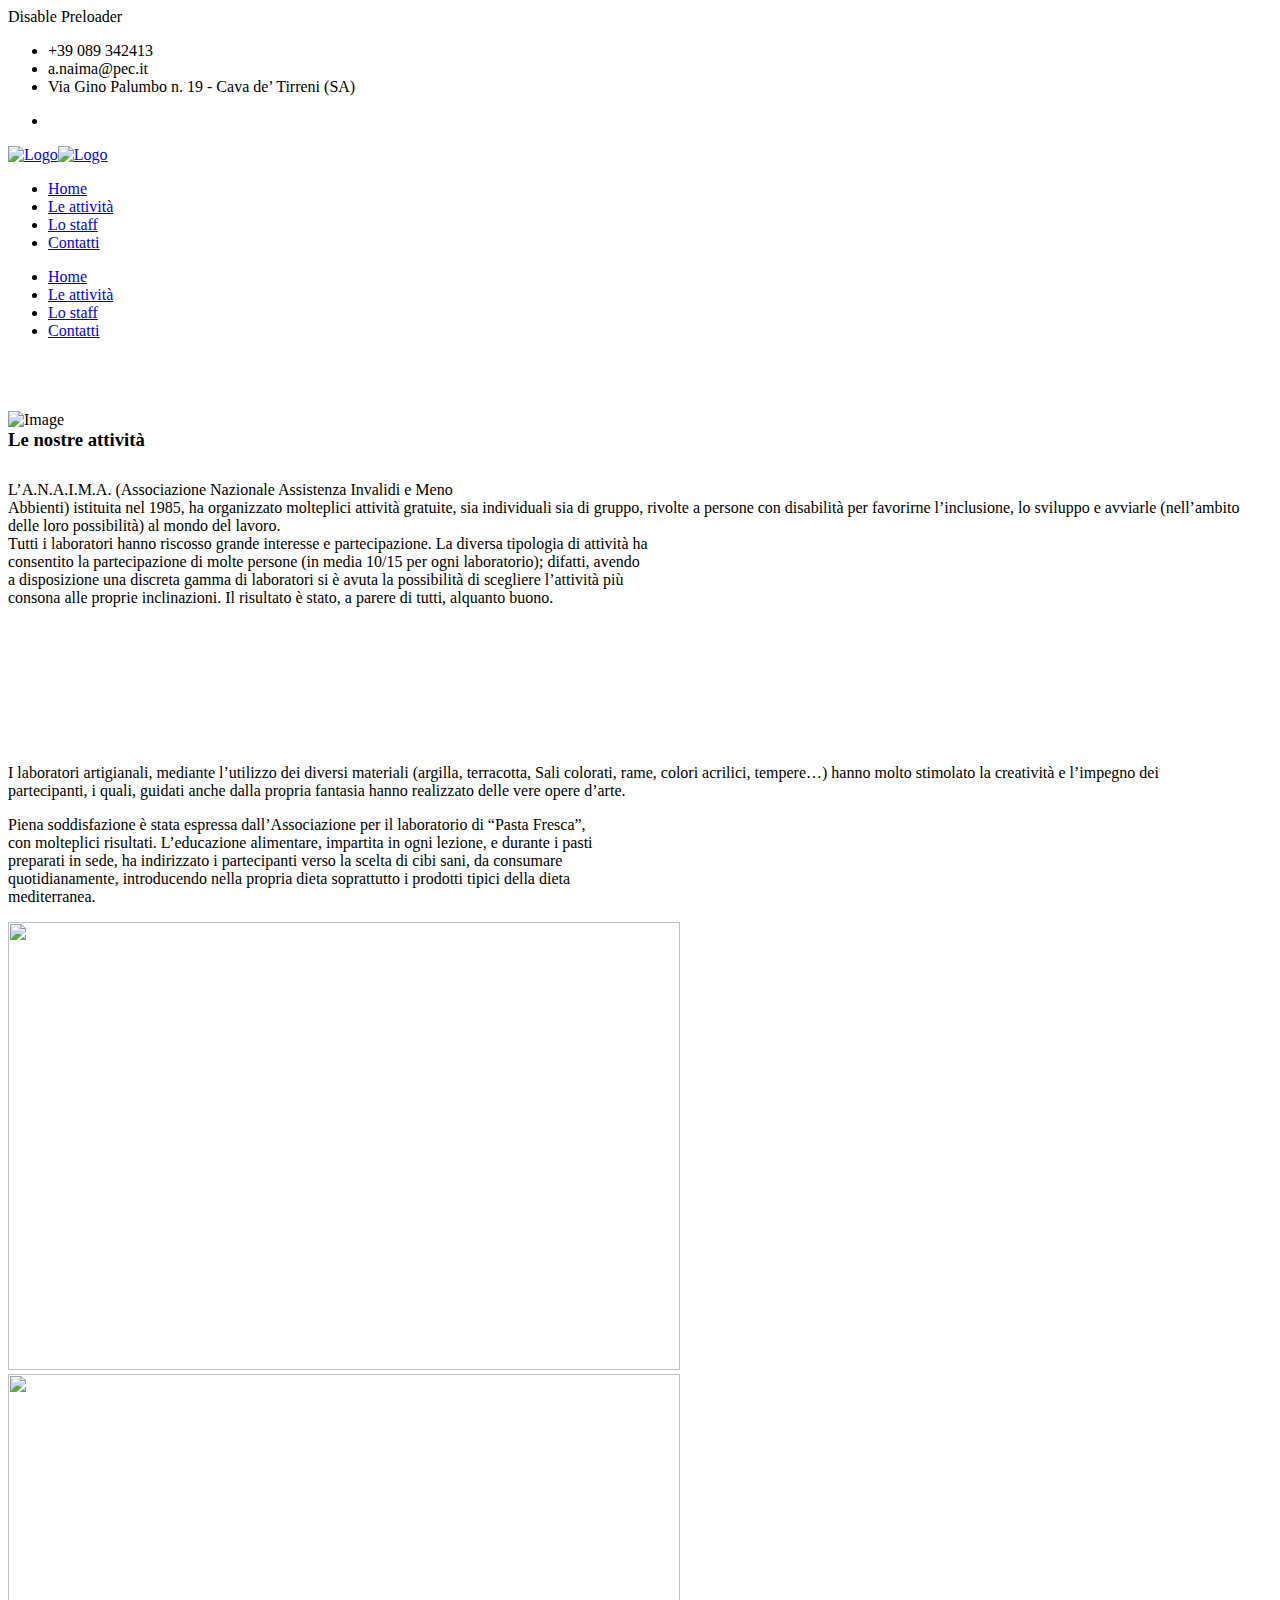
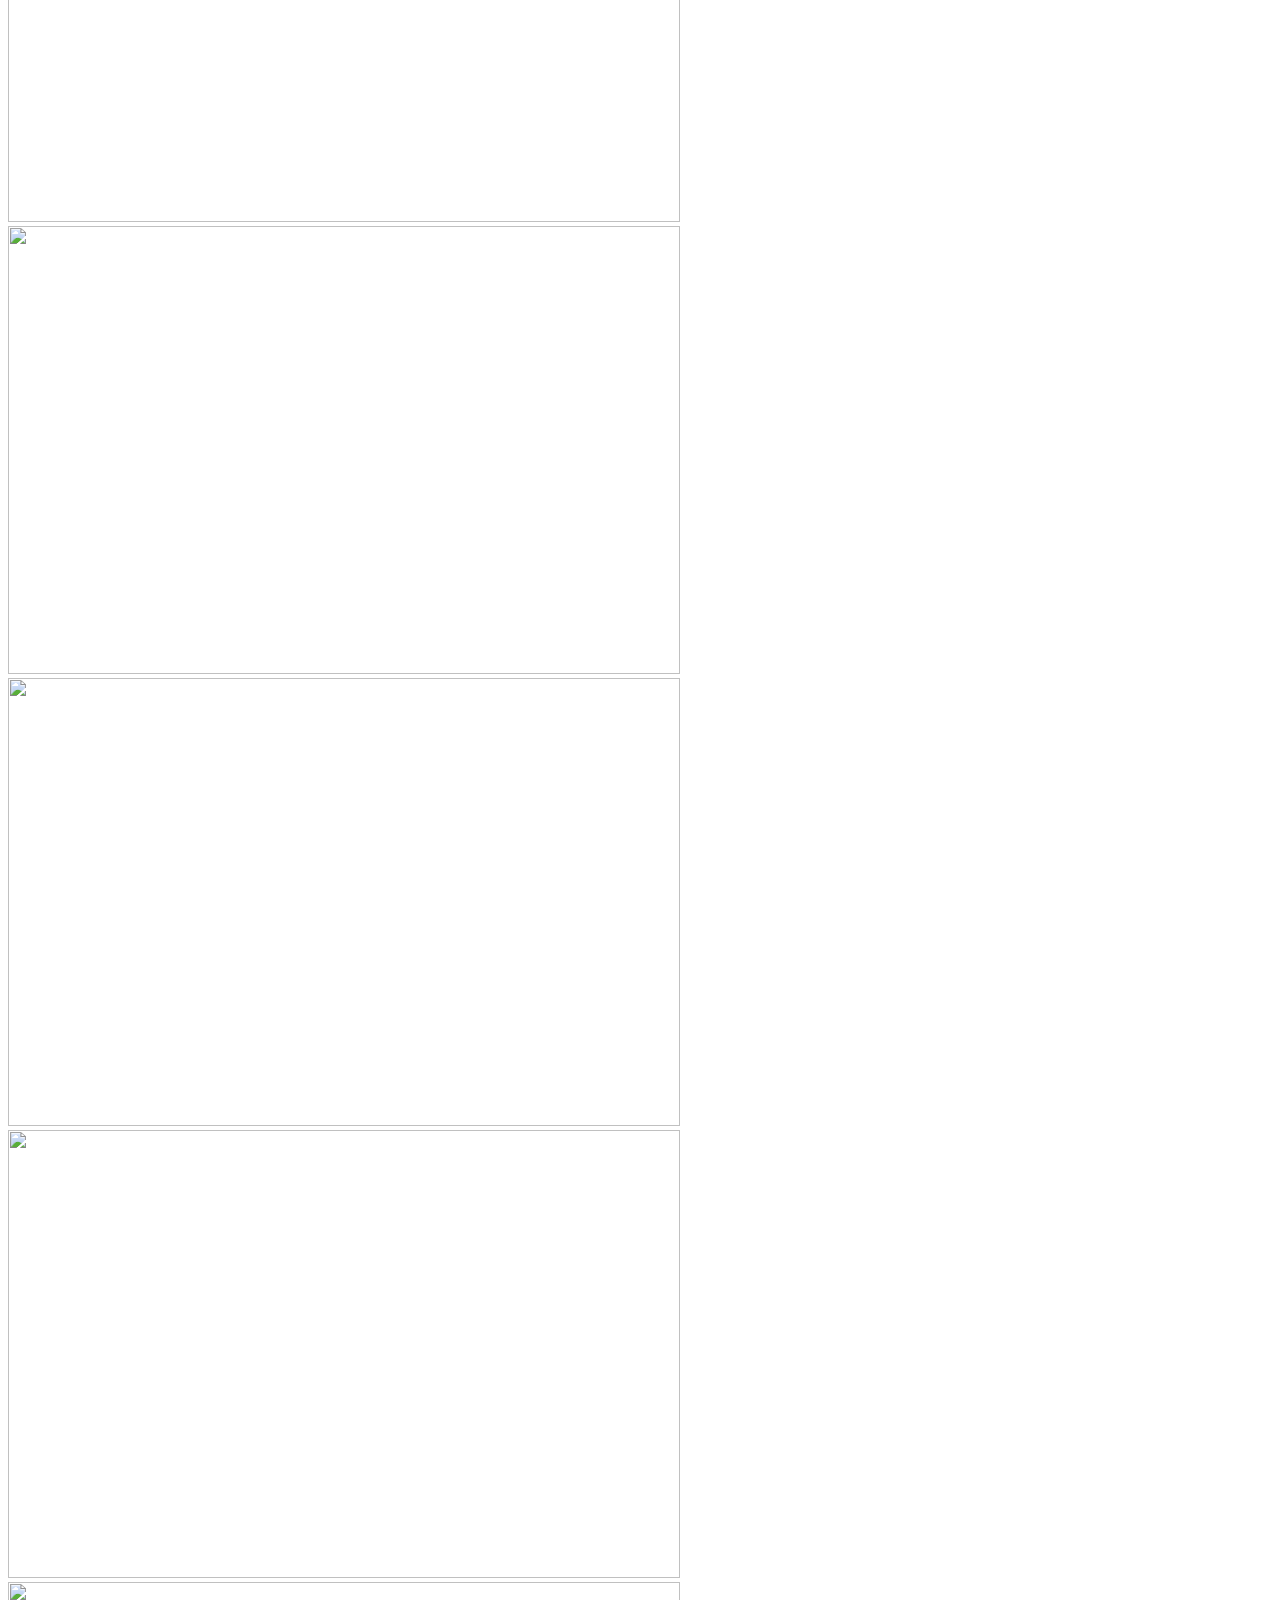
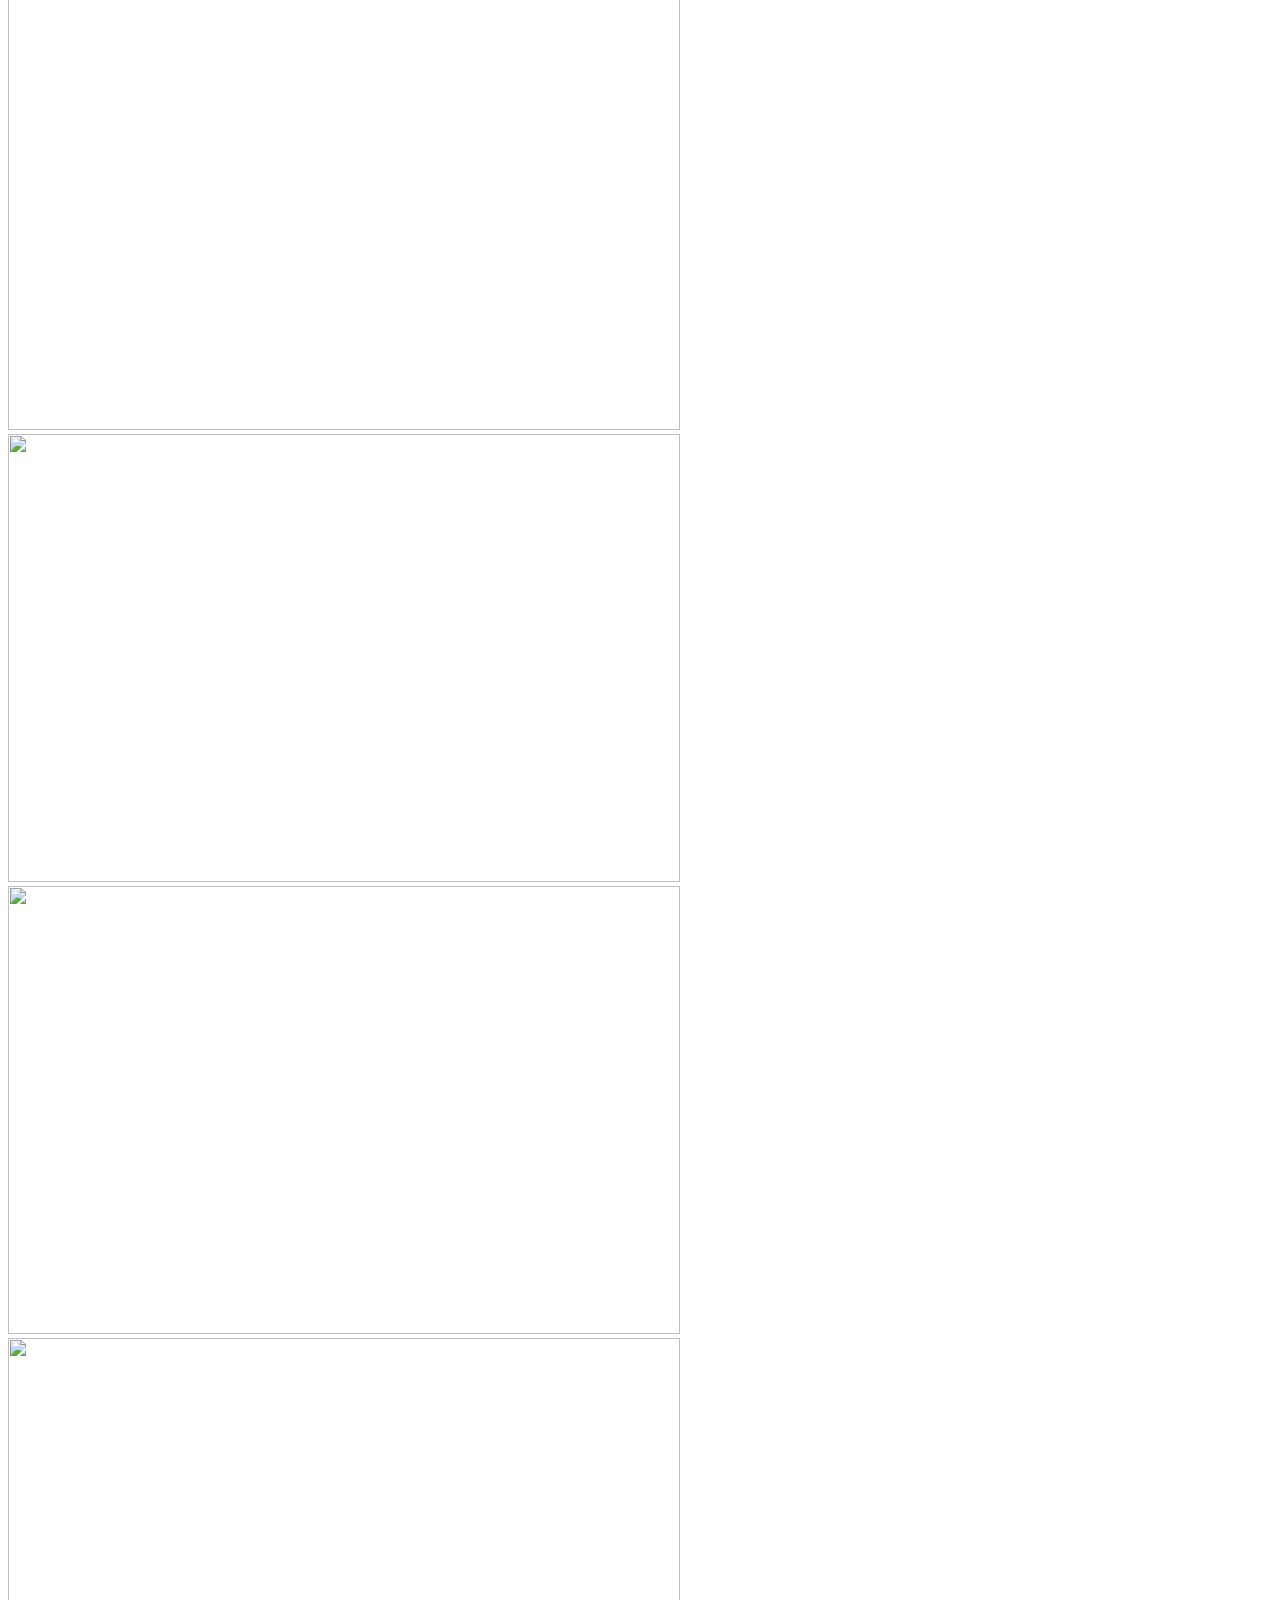
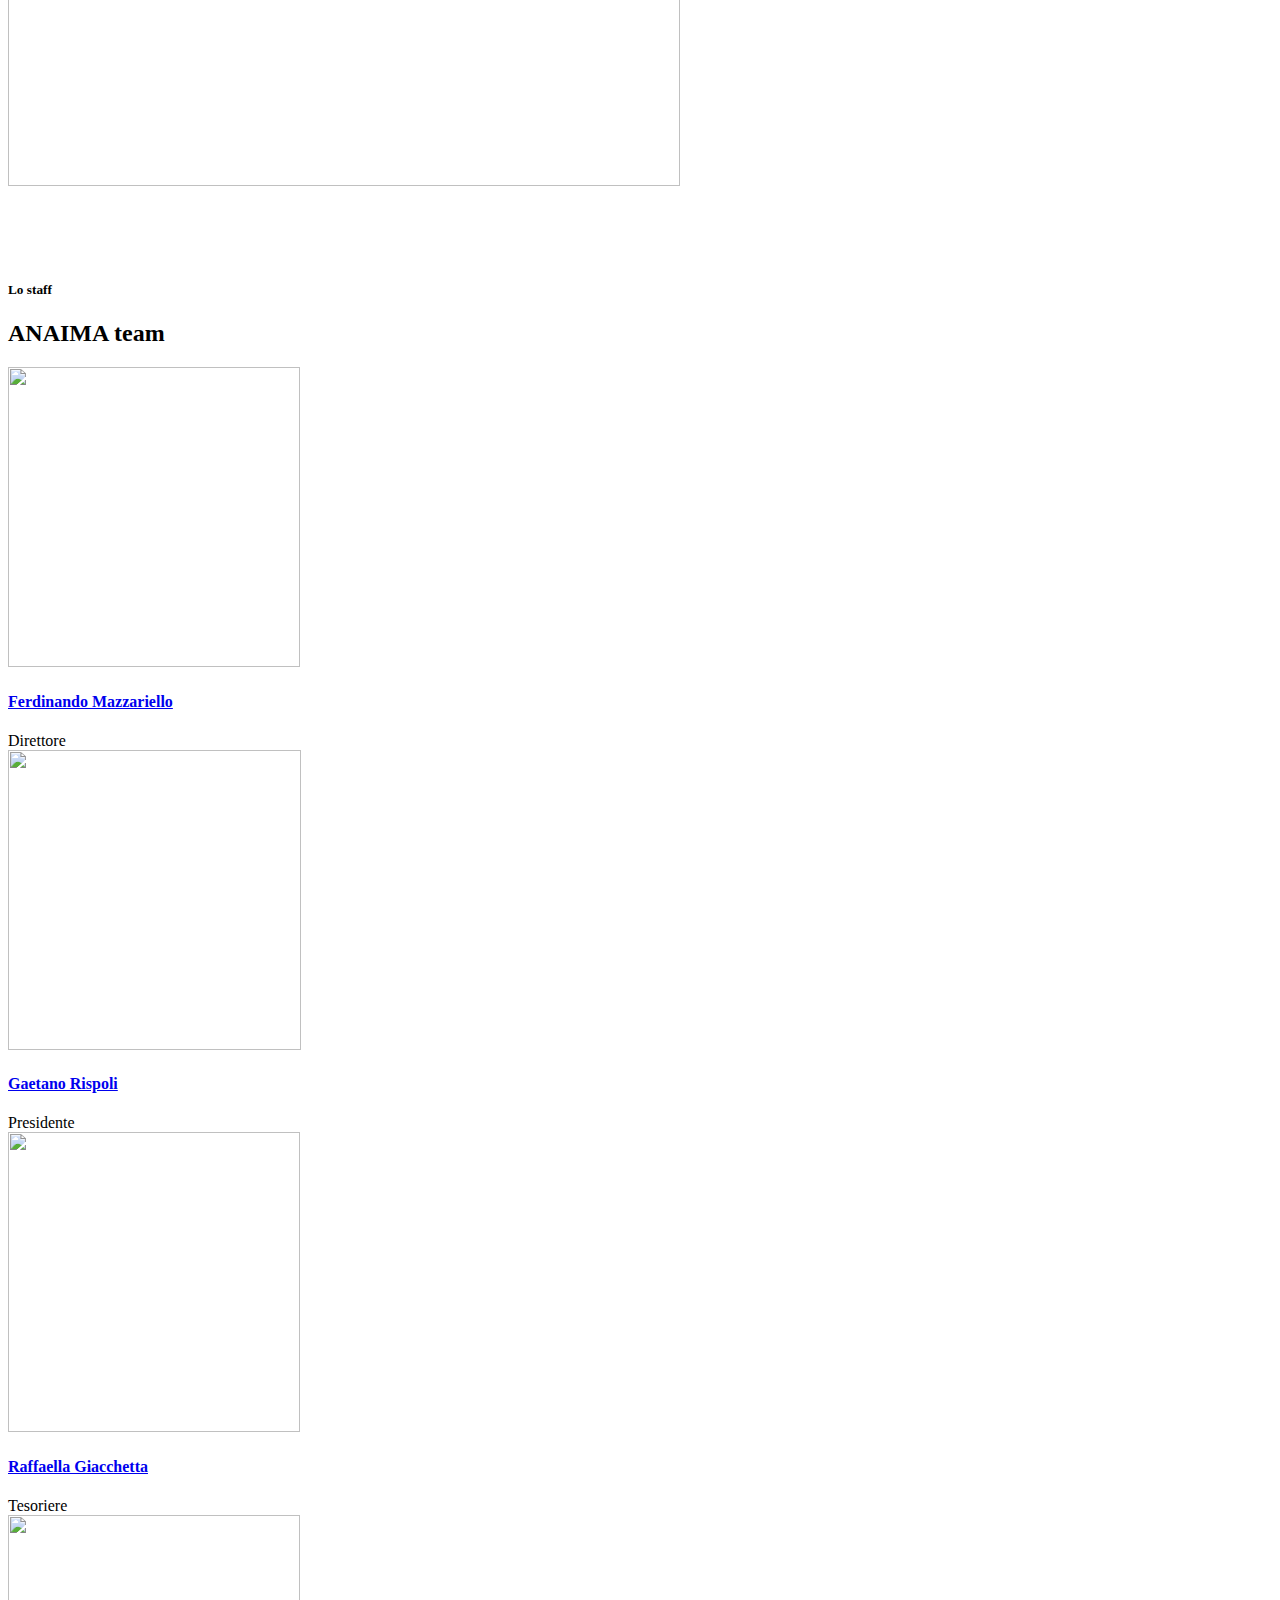
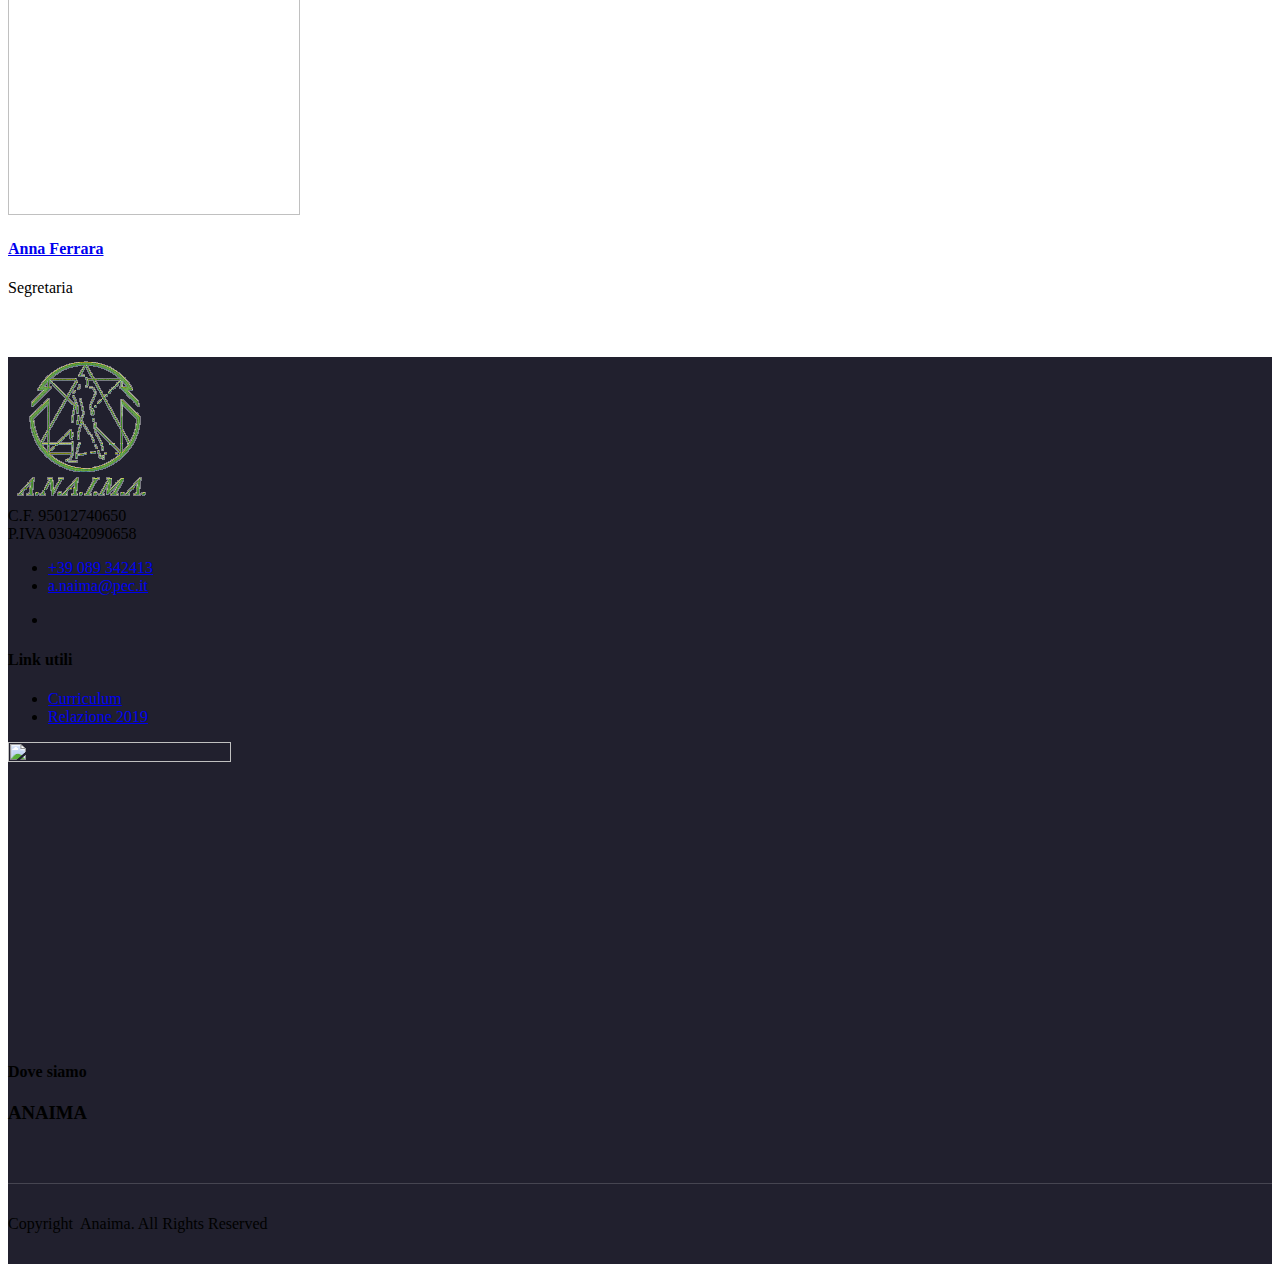
==== commit 6d98b49b: "updated website" ====
--- a/index.html
+++ b/index.html
@@ -17,7 +17,7 @@
 						try{ e.c=jQuery(e.c);var i=jQuery(window).width(),t=9999,r=0,n=0,l=0,f=0,s=0,h=0;
 							if(e.responsiveLevels&&(jQuery.each(e.responsiveLevels,function(e,f){f>i&&(t=r=f,l=e),i>f&&f>r&&(r=f,n=e)}),t>r&&(l=n)),f=e.gridheight[l]||e.gridheight[0]||e.gridheight,s=e.gridwidth[l]||e.gridwidth[0]||e.gridwidth,h=i/s,h=h>1?1:h,f=Math.round(h*f),"fullscreen"==e.sliderLayout){var u=(e.c.width(),jQuery(window).height());if(void 0!=e.fullScreenOffsetContainer){var c=e.fullScreenOffsetContainer.split(",");if (c) jQuery.each(c,function(e,i){u=jQuery(i).length>0?u-jQuery(i).outerHeight(!0):u}),e.fullScreenOffset.split("%").length>1&&void 0!=e.fullScreenOffset&&e.fullScreenOffset.length>0?u-=jQuery(window).height()*parseInt(e.fullScreenOffset,0)/100:void 0!=e.fullScreenOffset&&e.fullScreenOffset.length>0&&(u-=parseInt(e.fullScreenOffset,0))}f=u}else void 0!=e.minHeight&&f<e.minHeight&&(f=e.minHeight);e.c.closest(".rev_slider_wrapper").css({height:f})					
 						}catch(d){console.log("Failure at Presize of Slider:"+d)}						
-					};</script><style type="text/css" data-type="vc_shortcodes-custom-css">.vc_custom_1556366251524{padding-top: 55px !important;padding-bottom: 70px !important;}.vc_custom_1551848330706{padding-top: 55px !important;padding-bottom: 70px !important;}.vc_custom_1556366511521{padding-bottom: 60px !important;}.vc_custom_1555608620688{margin-top: 0px !important;margin-bottom: 30px !important;}.vc_custom_1544961281176{padding-top: 0px !important;}</style><noscript><style type="text/css"> .wpb_animate_when_almost_visible { opacity: 1; }</style></noscript></head><body class="home page-template-default page page-id-2388 tribe-no-js tm_wpb_vc_js_status_true tm-enable-navbar-scrolltofixed tm-enable-navbar-always-visible-on-scroll wpb-js-composer js-comp-ver-5.7 vc_responsive">
+					};</script><style type="text/css" data-type="vc_shortcodes-custom-css">.vc_custom_1556366251524{padding-top: 55px !important;padding-bottom: 70px !important;}.vc_custom_1551848330706{padding-top: 55px !important;padding-bottom: 70px !important;}.vc_custom_1556366511521{padding-bottom: 60px !important;}.vc_custom_1555608620688{margin-top: 0px !important;margin-bottom: 30px !important;}.vc_custom_1544961281176{padding-top: 0px !important;}</style><noscript><style type="text/css"> .wpb_animate_when_almost_visible { opacity: 1; }</style></noscript></head><body class="home page-template-default page page-id-2388 tribe-no-js tm_wpb_vc_js_status_false tm-enable-navbar-scrolltofixed tm-enable-navbar-always-visible-on-scroll wpb-js-composer js-comp-ver-5.7 vc_responsive">
 <div id="wrapper">
 		
 	
@@ -266,7 +266,7 @@
 		
 	
 		
-		<div id="gallery-holder-239665" class="isotope-layout grid-3 gutter clearfix ">
+		<div id="gallery-holder-908198" class="isotope-layout grid-3 gutter clearfix ">
 			
 									
 			
@@ -582,7 +582,7 @@
 		
 	
 		
-		<div id="staff-holder-202217" class="isotope-layout grid-4 clearfix">
+		<div id="staff-holder-641714" class="isotope-layout grid-4 clearfix">
 
 			
 									<div class="isotope-item ">
@@ -702,7 +702,7 @@
 			</div>
 		
 	
-	</div></div></div></div><div class="vc_row-full-width vc_clearfix"></div><div class="upb_bg_img" data-ultimate-bg="url(http://anaima.it/wp-content/uploads/2018/12/1f1f1f.png)" data-image-id="id^469|url^http://127.0.0.1/wp-content/uploads/2018/12/1f1f1f.png|caption^</p>
+	</div></div></div></div><div class="vc_row-full-width vc_clearfix"></div><div class="upb_bg_img" data-ultimate-bg="url(http://anaima.it/wp-content/uploads/2018/12/1f1f1f.png)" data-image-id="id^469|url^/wp-content/uploads/2018/12/1f1f1f.png|caption^</p>
 <p>|alt^null|title^1f1f1f|description^" data-ultimate-bg-style="vcpb-default" data-bg-img-repeat="repeat" data-bg-img-size="cover" data-bg-img-position="" data-parallx_sense="30" data-bg-override="0" data-bg_img_attach="scroll" data-upb-overlay-color="rgba(255,255,255,0.35)" data-upb-bg-animation="" data-fadeout="" data-bg-animation="left-animation" data-bg-animation-type="h" data-animation-repeat="repeat" data-fadeout-percentage="30" data-parallax-content="" data-parallax-content-sense="30" data-row-effect-mobile-disable="true" data-img-parallax-mobile-disable="true" data-rtl="false" data-custom-vc-row="" data-vc="5.7" data-is_old_vc="" data-theme-support="" data-overlay="true" data-overlay-color="rgba(255,255,255,0.35)" data-overlay-pattern="" data-overlay-pattern-opacity="0.8" data-overlay-pattern-size="" data-overlay-pattern-attachment="scroll"></div>
 			
 						
@@ -727,7 +727,7 @@
 		<div class="wpb_wrapper">
 			
 			<div id="tm_widget_contact_info-1" class=" split-nav-menu clearfix widget widget-contact-info clearfix"><div class="tm-widget tm-widget-contact-info contact-info contact-info-style1 mb-0 contact-icon-theme-colored1">
-		<div class="thumb"><img alt="Logo" src="http://127.0.0.1/wp-content/uploads/2018/04/logo-alpha.png"></div>
+		<div class="thumb"><img alt="Logo" src="/wp-content/uploads/2018/04/logo-alpha.png"></div>
 	
 		<div class="description">C.F. 95012740650
 <br>
@@ -754,8 +754,8 @@
 </div></div></div><div class="wpb_column vc_column_container vc_col-sm-6 vc_col-md-3"><div class="vc_column-inner"><div class="wpb_wrapper"><div class="wpb_widgetised_column wpb_content_element">
 		<div class="wpb_wrapper">
 			
-			<div id="nav_menu-1" class=" split-nav-menu clearfix widget widget_nav_menu"><h4 class="widget-title  line-bottom-theme-colored1">Link utili</h4><div class="menu-footer-useful-links-container"><ul id="menu-footer-useful-links" class="menu"><li id="menu-item-2466" class="menu-item menu-item-type-custom menu-item-object-custom menu-item-2466"><a href="http://127.0.0.1/wp-content/uploads/2018/04/CURRICULUM-Copia-1.pdf">Curriculum</a></li>
-<li id="menu-item-2467" class="menu-item menu-item-type-custom menu-item-object-custom menu-item-2467"><a href="http://127.0.0.1/wp-content/uploads/2018/04/RELAZIONE-2019-1.pdf">Relazione 2019</a></li>
+			<div id="nav_menu-1" class=" split-nav-menu clearfix widget widget_nav_menu"><h4 class="widget-title  line-bottom-theme-colored1">Link utili</h4><div class="menu-footer-useful-links-container"><ul id="menu-footer-useful-links" class="menu"><li id="menu-item-2466" class="menu-item menu-item-type-custom menu-item-object-custom menu-item-2466"><a href="/wp-content/uploads/2018/04/CURRICULUM-Copia-1.pdf">Curriculum</a></li>
+<li id="menu-item-2467" class="menu-item menu-item-type-custom menu-item-object-custom menu-item-2467"><a href="/wp-content/uploads/2018/04/RELAZIONE-2019-1.pdf">Relazione 2019</a></li>
 </ul></div></div>
 		</div>
 	</div>
@@ -769,9 +769,9 @@
 		<div class="wpb_wrapper">
 			
 			<div id="tm_widget_google_map-2" class="widget widget-gallery-images clearfix"><h4 class="widget-title  line-bottom-theme-colored1">Dove siamo</h4>
-<div data-popupstring-id="#popupstring-2835" class="tm-widget tm-widget-google-map map-canvas autoload-map" data-mapstyle="default" data-tm-height="300" data-latlng="40.7087936,14.7040284" data-title="ANAIMA" data-zoom="14" data-marker="http://anaima.it/wp-content/themes/consulenza-wp/assets/images/map-marker1.png">
+<div data-popupstring-id="#popupstring-8901" class="tm-widget tm-widget-google-map map-canvas autoload-map" data-mapstyle="default" data-tm-height="300" data-latlng="40.7087936,14.7040284" data-title="ANAIMA" data-zoom="14" data-marker="http://anaima.it/wp-content/themes/consulenza-wp/assets/images/map-marker1.png">
 </div>
-<div class="map-popupstring d-none" id="popupstring-2835">
+<div class="map-popupstring d-none" id="popupstring-8901">
   <div class="text-center">
 	<h3>ANAIMA</h3>
 	<p></p>
